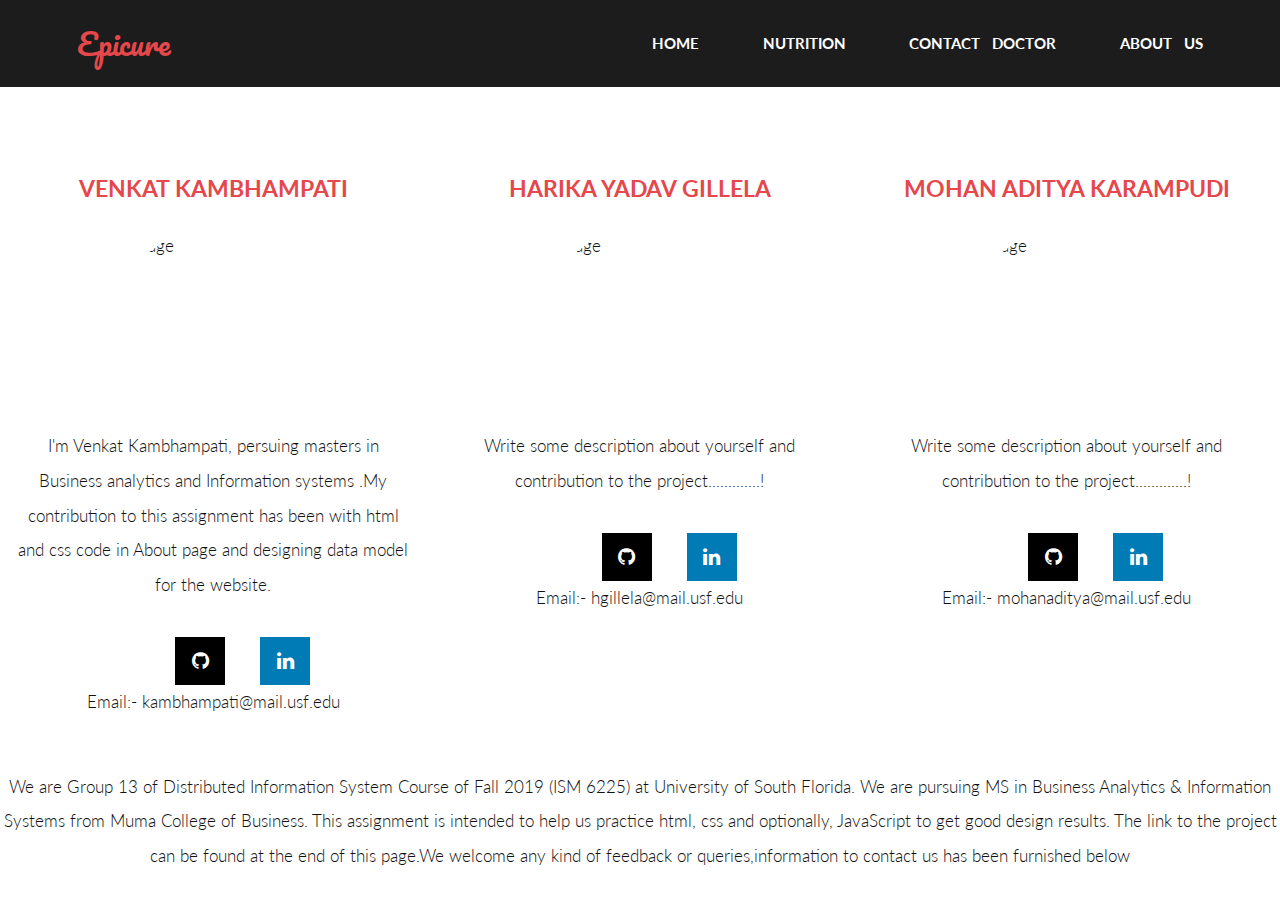
==== Aboutus.html @ 4491e2e1 "Add files via upload" ====
﻿<!DOCTYPE html>
<html>
  <head>
    <title>About Us</title>
<meta charset="utf-8">
<meta name="viewport" content="width=device-width, initial-scale=1",user-scalable=no" />
<link rel="stylesheet" href="https://cdnjs.cloudflare.com/ajax/libs/font-awesome/4.7.0/css/font-awesome.min.css">
<link rel="stylesheet" href="assets/css/main.css" >
<style>
* {
  box-sizing: border-box;
}

body {
  margin: 0;
}

/* Style the top navigation bar */
.Navbar {
  overflow: hidden;
  background-color: #333;
}

/* Style the topnav links */
.Navbar a {
  float: left;
  display: block;
  color: #f2f2f2;
  text-align: center;
  padding: 14px 16px;
  text-decoration: none;
}

/* Change color on hover */
.Navbar a:hover {
  background-color: #ddd;
  color: black;
}

/* Create three equal columns that floats next to each other */
.line {
  float: left;
  width: 33.33%;
  padding: 15px;
}

/* Clear floats after the columns */
.divclass:after {
  content: "";
  display: table;
  clear: both;
}
.fa {
  padding: 14px;
  font-size: 20px;
  width: 50px;
  text-align: center;
  text-decoration: none;
}

.fa-linkedin {
  background: #007bb5;
  color: white;
  margin-left:30px;
}
.fa-github {
  background: #000000;
  color: white;
  margin-left:160px;
}



/* Responsive layout - makes the three columns stack on top of each other instead of next to each other */
@media screen and (max-width:600px) {
  .line {
    width: 100%;
  }
}
img {
  display: block;
  margin-left: auto;
  margin-right: auto;
  width: 50%;
  border-radius: 50%;
}

</style>
 
  </head>
  <body>
    <!-- Header -->
			<header id="header">
				<div class="inner">
					<a href="index.html" class="logo">Epicure</a>
					<nav id="nav">
						<a href="index.html">Home</a>
						<a href="nutrition.html">Nutrition</a>
						<a href="contact.html">Contact &nbsp; Doctor</a>
						<a href="aboutus.html">About &nbsp; Us</a>
					</nav>
				</div>
			</header>
			<a href="#menu" class="navPanelToggle"><span class="fa fa-bars"></span></a>
    <div class="divclass">
      <div class="line">
       <br>
       <br>
        <h3 align="center" >Venkat Kambhampati</h3>
        <img class="aboutimage" src="images/vijay.jpg" alt="Image" height="200" width="140" />
        <p align="center" class="para">
          I'm Venkat Kambhampati, persuing masters in Business analytics and
          Information systems .My contribution to this
          assignment has been with html and css code in About page and designing data model for the website.
        </p>
       <a href="https://github.com/vvrkrishna" class="fa fa-github" target="_blank"></a>
       <a href="https://www.linkedin.com/in/vijay-krishna-kambhampati-755481123/" class="fa fa-linkedin" target="_blank"></a>
       <p align="center" class="para">
           Email:- kambhampati@mail.usf.edu 
        </p>
      </div>
      <div class="line">
       <br>
       <br>
        <h3 align="center"> Harika Yadav Gillela</h3>
        <img class="aboutimage" src="images/harika.jpg" alt="Image" height="200" width="140" />
        <p align="center" class="para">
          Write some description about yourself and contribution to the project.............!
        </p>
      <a href="https://github.com/hp1318" class="fa fa-github" target="_blank"></a>
      <a href="https://www.linkedin.com/in/harikagillela" class="fa fa-linkedin" target="_blank"></a>
      <p align="center" class="para">
           Email:- hgillela@mail.usf.edu 
        </p>
      </div>
      <div class="line">
       <br>
       <br>
        <h3 align="center"> Mohan Aditya Karampudi</h3>
        <img class="aboutimage" src="images/aditya.jpg" alt="Image" height="200" width="140" />
        <p align="center" class="para">
           Write some description about yourself and contribution to the project.............!
        </p>
       <a href="https://github.com/aditya-karampudi" class="fa fa-github" target="_blank"></a>
       <a href="https://www.linkedin.com/in/mohanaditya-karampudi" class="fa fa-linkedin" target="_blank"></a>
       <p align="center" class="para">
           Email:- mohanaditya@mail.usf.edu 
        </p>
      </div>
    </div>
<p align="center">We are Group 13 of Distributed Information System Course of Fall 2019 (ISM 6225) at University of South Florida. We are pursuing MS in Business Analytics & Information Systems from Muma College of Business. This assignment is intended to help us practice html, css and optionally, JavaScript to get good design results. The link to the project can be found at the end of this page.We welcome any kind of feedback or queries,information to contact us has been furnished below</p>
  </body>
</html>
---- assets/css/main.css ----
@import url(font-awesome.min.css);
@import url("https://fonts.googleapis.com/css?family=Lato:300,400,700|Pacifico");


/* Reset */

	html, body, div, span, applet, object, iframe, h1, h2, h3, h4, h5, h6, p, blockquote, pre, a, abbr, acronym, address, big, cite, code, del, dfn, em, img, ins, kbd, q, s, samp, small, strike, strong, sub, sup, tt, var, b, u, i, center, dl, dt, dd, ol, ul, li, fieldset, form, label, legend, table, caption, tbody, tfoot, thead, tr, th, td, article, aside, canvas, details, embed, figure, figcaption, footer, header, hgroup, menu, nav, output, ruby, section, summary, time, mark, audio, video {
		margin: 0;
		padding: 0;
		border: 0;
		font-size: 100%;
		font: inherit;
		vertical-align: baseline;
	}

	article, aside, details, figcaption, figure, footer, header, hgroup, menu, nav, section {
		display: block;
	}

	body {
		line-height: 1;
	}

	ol, ul {
		list-style: none;
	}

	blockquote, q {
		quotes: none;
	}

	blockquote:before, blockquote:after, q:before, q:after {
		content: '';
		content: none;
	}

	table {
		border-collapse: collapse;
		border-spacing: 0;
	}

	body {
		-webkit-text-size-adjust: none;
	}

/* Box Model */

	*, *:before, *:after {
		-moz-box-sizing: border-box;
		-webkit-box-sizing: border-box;
		box-sizing: border-box;
	}

/* Containers */

	.container {
		margin-left: auto;
		margin-right: auto;
	}

	.container.\31 25\25 {
		width: 100%;
		max-width: 100em;
		min-width: 80em;
	}

	.container.\37 5\25 {
		width: 60em;
	}

	.container.\35 0\25 {
		width: 40em;
	}

	.container.\32 5\25 {
		width: 20em;
	}

	.container {
		width: 80em;
	}

	@media screen and (max-width: 1680px) {

		.container.\31 25\25 {
			width: 100%;
			max-width: 100em;
			min-width: 80em;
		}

		.container.\37 5\25 {
			width: 60em;
		}

		.container.\35 0\25 {
			width: 40em;
		}

		.container.\32 5\25 {
			width: 20em;
		}

		.container {
			width: 80em;
		}

	}

	@media screen and (max-width: 1280px) {

		.container.\31 25\25 {
			width: 100%;
			max-width: 81.25em;
			min-width: 65em;
		}

		.container.\37 5\25 {
			width: 48.75em;
		}

		.container.\35 0\25 {
			width: 32.5em;
		}

		.container.\32 5\25 {
			width: 16.25em;
		}

		.container {
			width: 65em;
		}

	}

	@media screen and (max-width: 980px) {

		.container.\31 25\25 {
			width: 100%;
			max-width: 112.5%;
			min-width: 90%;
		}

		.container.\37 5\25 {
			width: 67.5%;
		}

		.container.\35 0\25 {
			width: 45%;
		}

		.container.\32 5\25 {
			width: 22.5%;
		}

		.container {
			width: 90%;
		}

	}

	@media screen and (max-width: 736px) {

		.container.\31 25\25 {
			width: 100%;
			max-width: 112.5%;
			min-width: 90%;
		}

		.container.\37 5\25 {
			width: 67.5%;
		}

		.container.\35 0\25 {
			width: 45%;
		}

		.container.\32 5\25 {
			width: 22.5%;
		}

		.container {
			width: 90% !important;
		}

	}

	@media screen and (max-width: 480px) {

		.container.\31 25\25 {
			width: 100%;
			max-width: 112.5%;
			min-width: 90%;
		}

		.container.\37 5\25 {
			width: 67.5%;
		}

		.container.\35 0\25 {
			width: 45%;
		}

		.container.\32 5\25 {
			width: 22.5%;
		}

		.container {
			width: 90% !important;
		}

	}

/* Grid */

	.row {
		border-bottom: solid 1px transparent;
		-moz-box-sizing: border-box;
		-webkit-box-sizing: border-box;
		box-sizing: border-box;
	}

	.row > * {
		float: left;
		-moz-box-sizing: border-box;
		-webkit-box-sizing: border-box;
		box-sizing: border-box;
	}

	.row:after, .row:before {
		content: '';
		display: block;
		clear: both;
		height: 0;
	}

	.row.uniform > * > :first-child {
		margin-top: 0;
	}

	.row.uniform > * > :last-child {
		margin-bottom: 0;
	}

	.row.\30 \25 > * {
		padding: 0 0 0 0em;
	}

	.row.\30 \25 {
		margin: 0 0 -1px 0em;
	}

	.row.uniform.\30 \25 > * {
		padding: 0em 0 0 0em;
	}

	.row.uniform.\30 \25 {
		margin: 0em 0 -1px 0em;
	}

	.row > * {
		padding: 0 0 0 2em;
	}

	.row {
		margin: 0 0 -1px -2em;
	}

	.row.uniform > * {
		padding: 2em 0 0 2em;
	}

	.row.uniform {
		margin: -2em 0 -1px -2em;
	}

	.row.\32 00\25 > * {
		padding: 0 0 0 4em;
	}

	.row.\32 00\25 {
		margin: 0 0 -1px -4em;
	}

	.row.uniform.\32 00\25 > * {
		padding: 4em 0 0 4em;
	}

	.row.uniform.\32 00\25 {
		margin: -4em 0 -1px -4em;
	}

	.row.\31 50\25 > * {
		padding: 0 0 0 3em;
	}

	.row.\31 50\25 {
		margin: 0 0 -1px -3em;
	}

	.row.uniform.\31 50\25 > * {
		padding: 3em 0 0 3em;
	}

	.row.uniform.\31 50\25 {
		margin: -3em 0 -1px -3em;
	}

	.row.\35 0\25 > * {
		padding: 0 0 0 1em;
	}

	.row.\35 0\25 {
		margin: 0 0 -1px -1em;
	}

	.row.uniform.\35 0\25 > * {
		padding: 1em 0 0 1em;
	}

	.row.uniform.\35 0\25 {
		margin: -1em 0 -1px -1em;
	}

	.row.\32 5\25 > * {
		padding: 0 0 0 0.5em;
	}

	.row.\32 5\25 {
		margin: 0 0 -1px -0.5em;
	}

	.row.uniform.\32 5\25 > * {
		padding: 0.5em 0 0 0.5em;
	}

	.row.uniform.\32 5\25 {
		margin: -0.5em 0 -1px -0.5em;
	}

	.\31 2u, .\31 2u\24 {
		width: 100%;
		clear: none;
		margin-left: 0;
	}

	.\31 1u, .\31 1u\24 {
		width: 91.6666666667%;
		clear: none;
		margin-left: 0;
	}

	.\31 0u, .\31 0u\24 {
		width: 83.3333333333%;
		clear: none;
		margin-left: 0;
	}

	.\39 u, .\39 u\24 {
		width: 75%;
		clear: none;
		margin-left: 0;
	}

	.\38 u, .\38 u\24 {
		width: 66.6666666667%;
		clear: none;
		margin-left: 0;
	}

	.\37 u, .\37 u\24 {
		width: 58.3333333333%;
		clear: none;
		margin-left: 0;
	}

	.\36 u, .\36 u\24 {
		width: 50%;
		clear: none;
		margin-left: 0;
	}

	.\35 u, .\35 u\24 {
		width: 41.6666666667%;
		clear: none;
		margin-left: 0;
	}

	.\34 u, .\34 u\24 {
		width: 33.3333333333%;
		clear: none;
		margin-left: 0;
	}

	.\33 u, .\33 u\24 {
		width: 25%;
		clear: none;
		margin-left: 0;
	}

	.\32 u, .\32 u\24 {
		width: 16.6666666667%;
		clear: none;
		margin-left: 0;
	}

	.\31 u, .\31 u\24 {
		width: 8.3333333333%;
		clear: none;
		margin-left: 0;
	}

	.\31 2u\24 + *,
	.\31 1u\24 + *,
	.\31 0u\24 + *,
	.\39 u\24 + *,
	.\38 u\24 + *,
	.\37 u\24 + *,
	.\36 u\24 + *,
	.\35 u\24 + *,
	.\34 u\24 + *,
	.\33 u\24 + *,
	.\32 u\24 + *,
	.\31 u\24 + * {
		clear: left;
	}

	.\-11u {
		margin-left: 91.66667%;
	}

	.\-10u {
		margin-left: 83.33333%;
	}

	.\-9u {
		margin-left: 75%;
	}

	.\-8u {
		margin-left: 66.66667%;
	}

	.\-7u {
		margin-left: 58.33333%;
	}

	.\-6u {
		margin-left: 50%;
	}

	.\-5u {
		margin-left: 41.66667%;
	}

	.\-4u {
		margin-left: 33.33333%;
	}

	.\-3u {
		margin-left: 25%;
	}

	.\-2u {
		margin-left: 16.66667%;
	}

	.\-1u {
		margin-left: 8.33333%;
	}

	@media screen and (max-width: 1680px) {

		.row > * {
			padding: 0 0 0 2em;
		}

		.row {
			margin: 0 0 -1px -2em;
		}

		.row.uniform > * {
			padding: 2em 0 0 2em;
		}

		.row.uniform {
			margin: -2em 0 -1px -2em;
		}

		.row.\32 00\25 > * {
			padding: 0 0 0 4em;
		}

		.row.\32 00\25 {
			margin: 0 0 -1px -4em;
		}

		.row.uniform.\32 00\25 > * {
			padding: 4em 0 0 4em;
		}

		.row.uniform.\32 00\25 {
			margin: -4em 0 -1px -4em;
		}

		.row.\31 50\25 > * {
			padding: 0 0 0 3em;
		}

		.row.\31 50\25 {
			margin: 0 0 -1px -3em;
		}

		.row.uniform.\31 50\25 > * {
			padding: 3em 0 0 3em;
		}

		.row.uniform.\31 50\25 {
			margin: -3em 0 -1px -3em;
		}

		.row.\35 0\25 > * {
			padding: 0 0 0 1em;
		}

		.row.\35 0\25 {
			margin: 0 0 -1px -1em;
		}

		.row.uniform.\35 0\25 > * {
			padding: 1em 0 0 1em;
		}

		.row.uniform.\35 0\25 {
			margin: -1em 0 -1px -1em;
		}

		.row.\32 5\25 > * {
			padding: 0 0 0 0.5em;
		}

		.row.\32 5\25 {
			margin: 0 0 -1px -0.5em;
		}

		.row.uniform.\32 5\25 > * {
			padding: 0.5em 0 0 0.5em;
		}

		.row.uniform.\32 5\25 {
			margin: -0.5em 0 -1px -0.5em;
		}

		.\31 2u\28xlarge\29, .\31 2u\24\28xlarge\29 {
			width: 100%;
			clear: none;
			margin-left: 0;
		}

		.\31 1u\28xlarge\29, .\31 1u\24\28xlarge\29 {
			width: 91.6666666667%;
			clear: none;
			margin-left: 0;
		}

		.\31 0u\28xlarge\29, .\31 0u\24\28xlarge\29 {
			width: 83.3333333333%;
			clear: none;
			margin-left: 0;
		}

		.\39 u\28xlarge\29, .\39 u\24\28xlarge\29 {
			width: 75%;
			clear: none;
			margin-left: 0;
		}

		.\38 u\28xlarge\29, .\38 u\24\28xlarge\29 {
			width: 66.6666666667%;
			clear: none;
			margin-left: 0;
		}

		.\37 u\28xlarge\29, .\37 u\24\28xlarge\29 {
			width: 58.3333333333%;
			clear: none;
			margin-left: 0;
		}

		.\36 u\28xlarge\29, .\36 u\24\28xlarge\29 {
			width: 50%;
			clear: none;
			margin-left: 0;
		}

		.\35 u\28xlarge\29, .\35 u\24\28xlarge\29 {
			width: 41.6666666667%;
			clear: none;
			margin-left: 0;
		}

		.\34 u\28xlarge\29, .\34 u\24\28xlarge\29 {
			width: 33.3333333333%;
			clear: none;
			margin-left: 0;
		}

		.\33 u\28xlarge\29, .\33 u\24\28xlarge\29 {
			width: 25%;
			clear: none;
			margin-left: 0;
		}

		.\32 u\28xlarge\29, .\32 u\24\28xlarge\29 {
			width: 16.6666666667%;
			clear: none;
			margin-left: 0;
		}

		.\31 u\28xlarge\29, .\31 u\24\28xlarge\29 {
			width: 8.3333333333%;
			clear: none;
			margin-left: 0;
		}

		.\31 2u\24\28xlarge\29 + *,
		.\31 1u\24\28xlarge\29 + *,
		.\31 0u\24\28xlarge\29 + *,
		.\39 u\24\28xlarge\29 + *,
		.\38 u\24\28xlarge\29 + *,
		.\37 u\24\28xlarge\29 + *,
		.\36 u\24\28xlarge\29 + *,
		.\35 u\24\28xlarge\29 + *,
		.\34 u\24\28xlarge\29 + *,
		.\33 u\24\28xlarge\29 + *,
		.\32 u\24\28xlarge\29 + *,
		.\31 u\24\28xlarge\29 + * {
			clear: left;
		}

		.\-11u\28xlarge\29 {
			margin-left: 91.66667%;
		}

		.\-10u\28xlarge\29 {
			margin-left: 83.33333%;
		}

		.\-9u\28xlarge\29 {
			margin-left: 75%;
		}

		.\-8u\28xlarge\29 {
			margin-left: 66.66667%;
		}

		.\-7u\28xlarge\29 {
			margin-left: 58.33333%;
		}

		.\-6u\28xlarge\29 {
			margin-left: 50%;
		}

		.\-5u\28xlarge\29 {
			margin-left: 41.66667%;
		}

		.\-4u\28xlarge\29 {
			margin-left: 33.33333%;
		}

		.\-3u\28xlarge\29 {
			margin-left: 25%;
		}

		.\-2u\28xlarge\29 {
			margin-left: 16.66667%;
		}

		.\-1u\28xlarge\29 {
			margin-left: 8.33333%;
		}

	}

	@media screen and (max-width: 1280px) {

		.row > * {
			padding: 0 0 0 1.5em;
		}

		.row {
			margin: 0 0 -1px -1.5em;
		}

		.row.uniform > * {
			padding: 1.5em 0 0 1.5em;
		}

		.row.uniform {
			margin: -1.5em 0 -1px -1.5em;
		}

		.row.\32 00\25 > * {
			padding: 0 0 0 3em;
		}

		.row.\32 00\25 {
			margin: 0 0 -1px -3em;
		}

		.row.uniform.\32 00\25 > * {
			padding: 3em 0 0 3em;
		}

		.row.uniform.\32 00\25 {
			margin: -3em 0 -1px -3em;
		}

		.row.\31 50\25 > * {
			padding: 0 0 0 2.25em;
		}

		.row.\31 50\25 {
			margin: 0 0 -1px -2.25em;
		}

		.row.uniform.\31 50\25 > * {
			padding: 2.25em 0 0 2.25em;
		}

		.row.uniform.\31 50\25 {
			margin: -2.25em 0 -1px -2.25em;
		}

		.row.\35 0\25 > * {
			padding: 0 0 0 0.75em;
		}

		.row.\35 0\25 {
			margin: 0 0 -1px -0.75em;
		}

		.row.uniform.\35 0\25 > * {
			padding: 0.75em 0 0 0.75em;
		}

		.row.uniform.\35 0\25 {
			margin: -0.75em 0 -1px -0.75em;
		}

		.row.\32 5\25 > * {
			padding: 0 0 0 0.375em;
		}

		.row.\32 5\25 {
			margin: 0 0 -1px -0.375em;
		}

		.row.uniform.\32 5\25 > * {
			padding: 0.375em 0 0 0.375em;
		}

		.row.uniform.\32 5\25 {
			margin: -0.375em 0 -1px -0.375em;
		}

		.\31 2u\28large\29, .\31 2u\24\28large\29 {
			width: 100%;
			clear: none;
			margin-left: 0;
		}

		.\31 1u\28large\29, .\31 1u\24\28large\29 {
			width: 91.6666666667%;
			clear: none;
			margin-left: 0;
		}

		.\31 0u\28large\29, .\31 0u\24\28large\29 {
			width: 83.3333333333%;
			clear: none;
			margin-left: 0;
		}

		.\39 u\28large\29, .\39 u\24\28large\29 {
			width: 75%;
			clear: none;
			margin-left: 0;
		}

		.\38 u\28large\29, .\38 u\24\28large\29 {
			width: 66.6666666667%;
			clear: none;
			margin-left: 0;
		}

		.\37 u\28large\29, .\37 u\24\28large\29 {
			width: 58.3333333333%;
			clear: none;
			margin-left: 0;
		}

		.\36 u\28large\29, .\36 u\24\28large\29 {
			width: 50%;
			clear: none;
			margin-left: 0;
		}

		.\35 u\28large\29, .\35 u\24\28large\29 {
			width: 41.6666666667%;
			clear: none;
			margin-left: 0;
		}

		.\34 u\28large\29, .\34 u\24\28large\29 {
			width: 33.3333333333%;
			clear: none;
			margin-left: 0;
		}

		.\33 u\28large\29, .\33 u\24\28large\29 {
			width: 25%;
			clear: none;
			margin-left: 0;
		}

		.\32 u\28large\29, .\32 u\24\28large\29 {
			width: 16.6666666667%;
			clear: none;
			margin-left: 0;
		}

		.\31 u\28large\29, .\31 u\24\28large\29 {
			width: 8.3333333333%;
			clear: none;
			margin-left: 0;
		}

		.\31 2u\24\28large\29 + *,
		.\31 1u\24\28large\29 + *,
		.\31 0u\24\28large\29 + *,
		.\39 u\24\28large\29 + *,
		.\38 u\24\28large\29 + *,
		.\37 u\24\28large\29 + *,
		.\36 u\24\28large\29 + *,
		.\35 u\24\28large\29 + *,
		.\34 u\24\28large\29 + *,
		.\33 u\24\28large\29 + *,
		.\32 u\24\28large\29 + *,
		.\31 u\24\28large\29 + * {
			clear: left;
		}

		.\-11u\28large\29 {
			margin-left: 91.66667%;
		}

		.\-10u\28large\29 {
			margin-left: 83.33333%;
		}

		.\-9u\28large\29 {
			margin-left: 75%;
		}

		.\-8u\28large\29 {
			margin-left: 66.66667%;
		}

		.\-7u\28large\29 {
			margin-left: 58.33333%;
		}

		.\-6u\28large\29 {
			margin-left: 50%;
		}

		.\-5u\28large\29 {
			margin-left: 41.66667%;
		}

		.\-4u\28large\29 {
			margin-left: 33.33333%;
		}

		.\-3u\28large\29 {
			margin-left: 25%;
		}

		.\-2u\28large\29 {
			margin-left: 16.66667%;
		}

		.\-1u\28large\29 {
			margin-left: 8.33333%;
		}

	}

	@media screen and (max-width: 980px) {

		.row > * {
			padding: 0 0 0 1.5em;
		}

		.row {
			margin: 0 0 -1px -1.5em;
		}

		.row.uniform > * {
			padding: 1.5em 0 0 1.5em;
		}

		.row.uniform {
			margin: -1.5em 0 -1px -1.5em;
		}

		.row.\32 00\25 > * {
			padding: 0 0 0 3em;
		}

		.row.\32 00\25 {
			margin: 0 0 -1px -3em;
		}

		.row.uniform.\32 00\25 > * {
			padding: 3em 0 0 3em;
		}

		.row.uniform.\32 00\25 {
			margin: -3em 0 -1px -3em;
		}

		.row.\31 50\25 > * {
			padding: 0 0 0 2.25em;
		}

		.row.\31 50\25 {
			margin: 0 0 -1px -2.25em;
		}

		.row.uniform.\31 50\25 > * {
			padding: 2.25em 0 0 2.25em;
		}

		.row.uniform.\31 50\25 {
			margin: -2.25em 0 -1px -2.25em;
		}

		.row.\35 0\25 > * {
			padding: 0 0 0 0.75em;
		}

		.row.\35 0\25 {
			margin: 0 0 -1px -0.75em;
		}

		.row.uniform.\35 0\25 > * {
			padding: 0.75em 0 0 0.75em;
		}

		.row.uniform.\35 0\25 {
			margin: -0.75em 0 -1px -0.75em;
		}

		.row.\32 5\25 > * {
			padding: 0 0 0 0.375em;
		}

		.row.\32 5\25 {
			margin: 0 0 -1px -0.375em;
		}

		.row.uniform.\32 5\25 > * {
			padding: 0.375em 0 0 0.375em;
		}

		.row.uniform.\32 5\25 {
			margin: -0.375em 0 -1px -0.375em;
		}

		.\31 2u\28medium\29, .\31 2u\24\28medium\29 {
			width: 100%;
			clear: none;
			margin-left: 0;
		}

		.\31 1u\28medium\29, .\31 1u\24\28medium\29 {
			width: 91.6666666667%;
			clear: none;
			margin-left: 0;
		}

		.\31 0u\28medium\29, .\31 0u\24\28medium\29 {
			width: 83.3333333333%;
			clear: none;
			margin-left: 0;
		}

		.\39 u\28medium\29, .\39 u\24\28medium\29 {
			width: 75%;
			clear: none;
			margin-left: 0;
		}

		.\38 u\28medium\29, .\38 u\24\28medium\29 {
			width: 66.6666666667%;
			clear: none;
			margin-left: 0;
		}

		.\37 u\28medium\29, .\37 u\24\28medium\29 {
			width: 58.3333333333%;
			clear: none;
			margin-left: 0;
		}

		.\36 u\28medium\29, .\36 u\24\28medium\29 {
			width: 50%;
			clear: none;
			margin-left: 0;
		}

		.\35 u\28medium\29, .\35 u\24\28medium\29 {
			width: 41.6666666667%;
			clear: none;
			margin-left: 0;
		}

		.\34 u\28medium\29, .\34 u\24\28medium\29 {
			width: 33.3333333333%;
			clear: none;
			margin-left: 0;
		}

		.\33 u\28medium\29, .\33 u\24\28medium\29 {
			width: 25%;
			clear: none;
			margin-left: 0;
		}

		.\32 u\28medium\29, .\32 u\24\28medium\29 {
			width: 16.6666666667%;
			clear: none;
			margin-left: 0;
		}

		.\31 u\28medium\29, .\31 u\24\28medium\29 {
			width: 8.3333333333%;
			clear: none;
			margin-left: 0;
		}

		.\31 2u\24\28medium\29 + *,
		.\31 1u\24\28medium\29 + *,
		.\31 0u\24\28medium\29 + *,
		.\39 u\24\28medium\29 + *,
		.\38 u\24\28medium\29 + *,
		.\37 u\24\28medium\29 + *,
		.\36 u\24\28medium\29 + *,
		.\35 u\24\28medium\29 + *,
		.\34 u\24\28medium\29 + *,
		.\33 u\24\28medium\29 + *,
		.\32 u\24\28medium\29 + *,
		.\31 u\24\28medium\29 + * {
			clear: left;
		}

		.\-11u\28medium\29 {
			margin-left: 91.66667%;
		}

		.\-10u\28medium\29 {
			margin-left: 83.33333%;
		}

		.\-9u\28medium\29 {
			margin-left: 75%;
		}

		.\-8u\28medium\29 {
			margin-left: 66.66667%;
		}

		.\-7u\28medium\29 {
			margin-left: 58.33333%;
		}

		.\-6u\28medium\29 {
			margin-left: 50%;
		}

		.\-5u\28medium\29 {
			margin-left: 41.66667%;
		}

		.\-4u\28medium\29 {
			margin-left: 33.33333%;
		}

		.\-3u\28medium\29 {
			margin-left: 25%;
		}

		.\-2u\28medium\29 {
			margin-left: 16.66667%;
		}

		.\-1u\28medium\29 {
			margin-left: 8.33333%;
		}

	}

	@media screen and (max-width: 736px) {

		.row > * {
			padding: 0 0 0 1.25em;
		}

		.row {
			margin: 0 0 -1px -1.25em;
		}

		.row.uniform > * {
			padding: 1.25em 0 0 1.25em;
		}

		.row.uniform {
			margin: -1.25em 0 -1px -1.25em;
		}

		.row.\32 00\25 > * {
			padding: 0 0 0 2.5em;
		}

		.row.\32 00\25 {
			margin: 0 0 -1px -2.5em;
		}

		.row.uniform.\32 00\25 > * {
			padding: 2.5em 0 0 2.5em;
		}

		.row.uniform.\32 00\25 {
			margin: -2.5em 0 -1px -2.5em;
		}

		.row.\31 50\25 > * {
			padding: 0 0 0 1.875em;
		}

		.row.\31 50\25 {
			margin: 0 0 -1px -1.875em;
		}

		.row.uniform.\31 50\25 > * {
			padding: 1.875em 0 0 1.875em;
		}

		.row.uniform.\31 50\25 {
			margin: -1.875em 0 -1px -1.875em;
		}

		.row.\35 0\25 > * {
			padding: 0 0 0 0.625em;
		}

		.row.\35 0\25 {
			margin: 0 0 -1px -0.625em;
		}

		.row.uniform.\35 0\25 > * {
			padding: 0.625em 0 0 0.625em;
		}

		.row.uniform.\35 0\25 {
			margin: -0.625em 0 -1px -0.625em;
		}

		.row.\32 5\25 > * {
			padding: 0 0 0 0.3125em;
		}

		.row.\32 5\25 {
			margin: 0 0 -1px -0.3125em;
		}

		.row.uniform.\32 5\25 > * {
			padding: 0.3125em 0 0 0.3125em;
		}

		.row.uniform.\32 5\25 {
			margin: -0.3125em 0 -1px -0.3125em;
		}

		.\31 2u\28small\29, .\31 2u\24\28small\29 {
			width: 100%;
			clear: none;
			margin-left: 0;
		}

		.\31 1u\28small\29, .\31 1u\24\28small\29 {
			width: 91.6666666667%;
			clear: none;
			margin-left: 0;
		}

		.\31 0u\28small\29, .\31 0u\24\28small\29 {
			width: 83.3333333333%;
			clear: none;
			margin-left: 0;
		}

		.\39 u\28small\29, .\39 u\24\28small\29 {
			width: 75%;
			clear: none;
			margin-left: 0;
		}

		.\38 u\28small\29, .\38 u\24\28small\29 {
			width: 66.6666666667%;
			clear: none;
			margin-left: 0;
		}

		.\37 u\28small\29, .\37 u\24\28small\29 {
			width: 58.3333333333%;
			clear: none;
			margin-left: 0;
		}

		.\36 u\28small\29, .\36 u\24\28small\29 {
			width: 50%;
			clear: none;
			margin-left: 0;
		}

		.\35 u\28small\29, .\35 u\24\28small\29 {
			width: 41.6666666667%;
			clear: none;
			margin-left: 0;
		}

		.\34 u\28small\29, .\34 u\24\28small\29 {
			width: 33.3333333333%;
			clear: none;
			margin-left: 0;
		}

		.\33 u\28small\29, .\33 u\24\28small\29 {
			width: 25%;
			clear: none;
			margin-left: 0;
		}

		.\32 u\28small\29, .\32 u\24\28small\29 {
			width: 16.6666666667%;
			clear: none;
			margin-left: 0;
		}

		.\31 u\28small\29, .\31 u\24\28small\29 {
			width: 8.3333333333%;
			clear: none;
			margin-left: 0;
		}

		.\31 2u\24\28small\29 + *,
		.\31 1u\24\28small\29 + *,
		.\31 0u\24\28small\29 + *,
		.\39 u\24\28small\29 + *,
		.\38 u\24\28small\29 + *,
		.\37 u\24\28small\29 + *,
		.\36 u\24\28small\29 + *,
		.\35 u\24\28small\29 + *,
		.\34 u\24\28small\29 + *,
		.\33 u\24\28small\29 + *,
		.\32 u\24\28small\29 + *,
		.\31 u\24\28small\29 + * {
			clear: left;
		}

		.\-11u\28small\29 {
			margin-left: 91.66667%;
		}

		.\-10u\28small\29 {
			margin-left: 83.33333%;
		}

		.\-9u\28small\29 {
			margin-left: 75%;
		}

		.\-8u\28small\29 {
			margin-left: 66.66667%;
		}

		.\-7u\28small\29 {
			margin-left: 58.33333%;
		}

		.\-6u\28small\29 {
			margin-left: 50%;
		}

		.\-5u\28small\29 {
			margin-left: 41.66667%;
		}

		.\-4u\28small\29 {
			margin-left: 33.33333%;
		}

		.\-3u\28small\29 {
			margin-left: 25%;
		}

		.\-2u\28small\29 {
			margin-left: 16.66667%;
		}

		.\-1u\28small\29 {
			margin-left: 8.33333%;
		}

	}

	@media screen and (max-width: 480px) {

		.row > * {
			padding: 0 0 0 1.25em;
		}

		.row {
			margin: 0 0 -1px -1.25em;
		}

		.row.uniform > * {
			padding: 1.25em 0 0 1.25em;
		}

		.row.uniform {
			margin: -1.25em 0 -1px -1.25em;
		}

		.row.\32 00\25 > * {
			padding: 0 0 0 2.5em;
		}

		.row.\32 00\25 {
			margin: 0 0 -1px -2.5em;
		}

		.row.uniform.\32 00\25 > * {
			padding: 2.5em 0 0 2.5em;
		}

		.row.uniform.\32 00\25 {
			margin: -2.5em 0 -1px -2.5em;
		}

		.row.\31 50\25 > * {
			padding: 0 0 0 1.875em;
		}

		.row.\31 50\25 {
			margin: 0 0 -1px -1.875em;
		}

		.row.uniform.\31 50\25 > * {
			padding: 1.875em 0 0 1.875em;
		}

		.row.uniform.\31 50\25 {
			margin: -1.875em 0 -1px -1.875em;
		}

		.row.\35 0\25 > * {
			padding: 0 0 0 0.625em;
		}

		.row.\35 0\25 {
			margin: 0 0 -1px -0.625em;
		}

		.row.uniform.\35 0\25 > * {
			padding: 0.625em 0 0 0.625em;
		}

		.row.uniform.\35 0\25 {
			margin: -0.625em 0 -1px -0.625em;
		}

		.row.\32 5\25 > * {
			padding: 0 0 0 0.3125em;
		}

		.row.\32 5\25 {
			margin: 0 0 -1px -0.3125em;
		}

		.row.uniform.\32 5\25 > * {
			padding: 0.3125em 0 0 0.3125em;
		}

		.row.uniform.\32 5\25 {
			margin: -0.3125em 0 -1px -0.3125em;
		}

		.\31 2u\28xsmall\29, .\31 2u\24\28xsmall\29 {
			width: 100%;
			clear: none;
			margin-left: 0;
		}

		.\31 1u\28xsmall\29, .\31 1u\24\28xsmall\29 {
			width: 91.6666666667%;
			clear: none;
			margin-left: 0;
		}

		.\31 0u\28xsmall\29, .\31 0u\24\28xsmall\29 {
			width: 83.3333333333%;
			clear: none;
			margin-left: 0;
		}

		.\39 u\28xsmall\29, .\39 u\24\28xsmall\29 {
			width: 75%;
			clear: none;
			margin-left: 0;
		}

		.\38 u\28xsmall\29, .\38 u\24\28xsmall\29 {
			width: 66.6666666667%;
			clear: none;
			margin-left: 0;
		}

		.\37 u\28xsmall\29, .\37 u\24\28xsmall\29 {
			width: 58.3333333333%;
			clear: none;
			margin-left: 0;
		}

		.\36 u\28xsmall\29, .\36 u\24\28xsmall\29 {
			width: 50%;
			clear: none;
			margin-left: 0;
		}

		.\35 u\28xsmall\29, .\35 u\24\28xsmall\29 {
			width: 41.6666666667%;
			clear: none;
			margin-left: 0;
		}

		.\34 u\28xsmall\29, .\34 u\24\28xsmall\29 {
			width: 33.3333333333%;
			clear: none;
			margin-left: 0;
		}

		.\33 u\28xsmall\29, .\33 u\24\28xsmall\29 {
			width: 25%;
			clear: none;
			margin-left: 0;
		}

		.\32 u\28xsmall\29, .\32 u\24\28xsmall\29 {
			width: 16.6666666667%;
			clear: none;
			margin-left: 0;
		}

		.\31 u\28xsmall\29, .\31 u\24\28xsmall\29 {
			width: 8.3333333333%;
			clear: none;
			margin-left: 0;
		}

		.\31 2u\24\28xsmall\29 + *,
		.\31 1u\24\28xsmall\29 + *,
		.\31 0u\24\28xsmall\29 + *,
		.\39 u\24\28xsmall\29 + *,
		.\38 u\24\28xsmall\29 + *,
		.\37 u\24\28xsmall\29 + *,
		.\36 u\24\28xsmall\29 + *,
		.\35 u\24\28xsmall\29 + *,
		.\34 u\24\28xsmall\29 + *,
		.\33 u\24\28xsmall\29 + *,
		.\32 u\24\28xsmall\29 + *,
		.\31 u\24\28xsmall\29 + * {
			clear: left;
		}

		.\-11u\28xsmall\29 {
			margin-left: 91.66667%;
		}

		.\-10u\28xsmall\29 {
			margin-left: 83.33333%;
		}

		.\-9u\28xsmall\29 {
			margin-left: 75%;
		}

		.\-8u\28xsmall\29 {
			margin-left: 66.66667%;
		}

		.\-7u\28xsmall\29 {
			margin-left: 58.33333%;
		}

		.\-6u\28xsmall\29 {
			margin-left: 50%;
		}

		.\-5u\28xsmall\29 {
			margin-left: 41.66667%;
		}

		.\-4u\28xsmall\29 {
			margin-left: 33.33333%;
		}

		.\-3u\28xsmall\29 {
			margin-left: 25%;
		}

		.\-2u\28xsmall\29 {
			margin-left: 16.66667%;
		}

		.\-1u\28xsmall\29 {
			margin-left: 8.33333%;
		}

	}

/* Basic */

	@-ms-viewport {
		width: device-width;
	}

	body {
		-ms-overflow-style: scrollbar;
	}

	@media screen and (max-width: 480px) {

		html, body {
			min-width: 320px;
		}

	}

	body {
		background: #fff;
	}

		body.is-loading *, body.is-loading *:before, body.is-loading *:after {
			-moz-animation: none !important;
			-webkit-animation: none !important;
			-ms-animation: none !important;
			animation: none !important;
			-moz-transition: none !important;
			-webkit-transition: none !important;
			-ms-transition: none !important;
			transition: none !important;
		}

/* Type */

	body {
		background-color: #fff;
		color: #111111;
	}

	body, input, select, textarea {
		font-family: "Lato", sans-serif;
		font-size: 15pt;
		font-weight: 300;
		line-height: 2;
	}

		@media screen and (max-width: 1680px) {

			body, input, select, textarea {
				font-size: 13pt;
			}

		}

		@media screen and (max-width: 1280px) {

			body, input, select, textarea {
				font-size: 13pt;
			}

		}

		@media screen and (max-width: 980px) {

			body, input, select, textarea {
				font-size: 12pt;
			}

		}

		@media screen and (max-width: 736px) {

			body, input, select, textarea {
				font-size: 12pt;
			}

		}

		@media screen and (max-width: 480px) {

			body, input, select, textarea {
				font-size: 12pt;
			}

		}

	a {
		-moz-transition: color 0.2s ease-in-out;
		-webkit-transition: color 0.2s ease-in-out;
		-ms-transition: color 0.2s ease-in-out;
		transition: color 0.2s ease-in-out;
		text-decoration: none;
	}

		a:hover {
			text-decoration: underline;
		}

	strong, b {
		font-weight: 700;
	}

	em, i {
		font-style: italic;
	}

	p {
		margin: 0 0 2em 0;
	}

	h1, h2, h3, h4, h5, h6 {
		font-weight: 700;
		line-height: 1.5;
		margin: 0 0 1em 0;
		text-transform: uppercase;
	}

		h1 a, h2 a, h3 a, h4 a, h5 a, h6 a {
			color: inherit;
			text-decoration: none;
		}

	h1 {
		font-size: 2em;
		margin: 0 0 0.25em 0;
	}

	h2 {
		font-size: 1.75em;
	}

	h3 {
		font-size: 1.35em;
	}

	h4 {
		font-size: 1.1em;
	}

	h5 {
		font-size: 0.9em;
	}

	h6 {
		font-size: 0.7em;
	}

	@media screen and (max-width: 736px) {

		h1 {
			font-size: 1.5em;
		}

		h2 {
			font-size: 1.25em;
		}

		h3 {
			font-size: 1.1em;
		}

	}

	sub {
		font-size: 0.8em;
		position: relative;
		top: 0.5em;
	}

	sup {
		font-size: 0.8em;
		position: relative;
		top: -0.5em;
	}

	blockquote {
		border-left: solid 4px;
		font-style: italic;
		margin: 0 0 2em 0;
		padding: 0.5em 0 0.5em 2em;
	}

	code {
		border-radius: 0;
		border: solid 1px;
		font-family: "Courier New", monospace;
		font-size: 0.9em;
		margin: 0 0.25em;
		padding: 0.25em 0.65em;
	}

	pre {
		-webkit-overflow-scrolling: touch;
		font-family: "Courier New", monospace;
		font-size: 0.9em;
		margin: 0 0 2em 0;
	}

		pre code {
			display: block;
			line-height: 1.75;
			padding: 1em 1.5em;
			overflow-x: auto;
		}

	hr {
		border: 0;
		border-bottom: solid 1px;
		margin: 2em 0;
	}

		hr.major {
			margin: 3em 0;
		}

	.align-left {
		text-align: left;
	}

	.align-center {
		text-align: center;
	}

	.align-right {
		text-align: right;
	}

	input, select, textarea {
		color: #e5474b;
	}

	a {
		color: #e5474b;
	}

	strong, b {
		color: #e5474b;
	}

	h1, h2, h3, h4, h5, h6 {
		color: #e5474b;
	}

	blockquote {
		border-left-color: #e5474b;
	}

	code {
		background: none;
		border-color: #e5474b;
	}

	hr {
		border-bottom-color: #e5474b;
	}

/* Box */

	.box {
		border-radius: 0;
		border: solid 1px;
		margin-bottom: 2em;
		padding: 1.5em;
	}

		.box > :last-child,
		.box > :last-child > :last-child,
		.box > :last-child > :last-child > :last-child {
			margin-bottom: 0;
		}

		.box.alt {
			border: 0;
			border-radius: 0;
			padding: 0;
		}

	.box {
		border-color: #e5474b;
	}

/* Button */

	input[type="submit"],
	input[type="reset"],
	input[type="button"],
	button,
	.button {
		-moz-appearance: none;
		-webkit-appearance: none;
		-ms-appearance: none;
		appearance: none;
		-moz-transition: background-color 0.2s ease-in-out, color 0.2s ease-in-out;
		-webkit-transition: background-color 0.2s ease-in-out, color 0.2s ease-in-out;
		-ms-transition: background-color 0.2s ease-in-out, color 0.2s ease-in-out;
		transition: background-color 0.2s ease-in-out, color 0.2s ease-in-out;
		border-radius: 0;
		border: 0;
		cursor: pointer;
		display: inline-block;
		font-size: .8em;
		font-weight: 700;
		height: 3.5em;
		line-height: 3.65em;
		padding: 0 2.25em;
		text-align: center;
		text-decoration: none;
		text-transform: uppercase;
		white-space: nowrap;
	}

		input[type="submit"]:hover,
		input[type="reset"]:hover,
		input[type="button"]:hover,
		button:hover,
		.button:hover {
			text-decoration: none;
		}

		input[type="submit"].icon,
		input[type="reset"].icon,
		input[type="button"].icon,
		button.icon,
		.button.icon {
			padding-left: 1.35em;
		}

			input[type="submit"].icon:before,
			input[type="reset"].icon:before,
			input[type="button"].icon:before,
			button.icon:before,
			.button.icon:before {
				margin-right: 0.5em;
			}

		input[type="submit"].fit,
		input[type="reset"].fit,
		input[type="button"].fit,
		button.fit,
		.button.fit {
			display: block;
			margin: 0 0 1em 0;
			width: 100%;
		}

		input[type="submit"].small,
		input[type="reset"].small,
		input[type="button"].small,
		button.small,
		.button.small {
			font-size: 0.8em;
		}

		input[type="submit"].big,
		input[type="reset"].big,
		input[type="button"].big,
		button.big,
		.button.big {
			font-size: 1.35em;
		}

		input[type="submit"].disabled, input[type="submit"]:disabled,
		input[type="reset"].disabled,
		input[type="reset"]:disabled,
		input[type="button"].disabled,
		input[type="button"]:disabled,
		button.disabled,
		button:disabled,
		.button.disabled,
		.button:disabled {
			-moz-pointer-events: none;
			-webkit-pointer-events: none;
			-ms-pointer-events: none;
			pointer-events: none;
			opacity: 0.25;
		}

	input[type="submit"],
	input[type="reset"],
	input[type="button"],
	button,
	.button {
		background-color: #5a5a5a;
		color: #ffffff !important;
	}

		input[type="submit"]:hover,
		input[type="reset"]:hover,
		input[type="button"]:hover,
		button:hover,
		.button:hover {
			background-color: #676767;
		}

		input[type="submit"]:active,
		input[type="reset"]:active,
		input[type="button"]:active,
		button:active,
		.button:active {
			background-color: #4d4d4d;
		}

		input[type="submit"].alt,
		input[type="reset"].alt,
		input[type="button"].alt,
		button.alt,
		.button.alt {
			background-color: transparent;
			box-shadow: inset 0 0 0 2px #e5474b;
			color: #e5474b !important;
		}

			input[type="submit"].alt:hover,
			input[type="reset"].alt:hover,
			input[type="button"].alt:hover,
			button.alt:hover,
			.button.alt:hover {
				background: #fceced;
			}

			input[type="submit"].alt:active,
			input[type="reset"].alt:active,
			input[type="button"].alt:active,
			button.alt:active,
			.button.alt:active {
				background-color: #f9dadb;
			}

			input[type="submit"].alt.icon:before,
			input[type="reset"].alt.icon:before,
			input[type="button"].alt.icon:before,
			button.alt.icon:before,
			.button.alt.icon:before {
				color: #717171;
			}

		input[type="submit"].special,
		input[type="reset"].special,
		input[type="button"].special,
		button.special,
		.button.special {
			background-color: #e5474b;
			color: #ffffff !important;
		}

			input[type="submit"].special:hover,
			input[type="reset"].special:hover,
			input[type="button"].special:hover,
			button.special:hover,
			.button.special:hover {
				background-color: #e85d61;
			}

			input[type="submit"].special:active,
			input[type="reset"].special:active,
			input[type="button"].special:active,
			button.special:active,
			.button.special:active {
				background-color: #e23135;
			}

/* Form */

	form {
		margin: 0 0 2em 0;
	}

		form .field {
			margin: 0 0 2em 0;
		}

			form .field.half {
				width: 50%;
				float: left;
				padding: 0 0 0 1em;
			}

				form .field.half.first {
					padding: 0 1em 0 0;
				}

		form > .actions {
			margin: 2.5em 0 0 0 !important;
		}

		@media screen and (max-width: 736px) {

			form .field {
				margin: 0 0 1.5em 0;
			}

				form .field.half {
					padding: 0 0 0 0.75em;
				}

					form .field.half.first {
						padding: 0 0.75em 0 0;
					}

			form > .actions {
				margin: 2em 0 0 0 !important;
			}

		}

		@media screen and (max-width: 480px) {

			form .field.half {
				width: 100%;
				float: none;
				padding: 0;
			}

				form .field.half.first {
					padding: 0;
				}

		}

	label {
		display: block;
		font-size: 0.9em;
		text-transform: uppercase;
		font-weight: 700;
		margin: 0 0 1em 0;
	}

	input[type="text"],
	input[type="password"],
	input[type="email"],
	select,
	textarea {
		-moz-appearance: none;
		-webkit-appearance: none;
		-ms-appearance: none;
		appearance: none;
		border-radius: 0;
		border: none;
		border: solid 3px;
		color: inherit;
		display: block;
		outline: 0;
		padding: 0 1em;
		text-decoration: none;
		width: 100%;
	}

		input[type="text"]:invalid,
		input[type="password"]:invalid,
		input[type="email"]:invalid,
		select:invalid,
		textarea:invalid {
			box-shadow: none;
		}

	.select-wrapper {
		text-decoration: none;
		display: block;
		position: relative;
	}

		.select-wrapper:before {
			-moz-osx-font-smoothing: grayscale;
			-webkit-font-smoothing: antialiased;
			font-family: FontAwesome;
			font-style: normal;
			font-weight: normal;
			text-transform: none !important;
		}

		.select-wrapper:before {
			content: '\f078';
			display: block;
			height: 2.75em;
			line-height: 2.75em;
			pointer-events: none;
			position: absolute;
			right: 0;
			text-align: center;
			top: 0;
			width: 2.75em;
		}

		.select-wrapper select::-ms-expand {
			display: none;
		}

	input[type="text"],
	input[type="password"],
	input[type="email"],
	select {
		height: 2.75em;
	}

	textarea {
		padding: 0.75em 1em;
	}

	input[type="checkbox"],
	input[type="radio"] {
		-moz-appearance: none;
		-webkit-appearance: none;
		-ms-appearance: none;
		appearance: none;
		display: block;
		float: left;
		margin-right: -2em;
		opacity: 0;
		width: 1em;
		z-index: -1;
	}

		input[type="checkbox"] + label,
		input[type="radio"] + label {
			text-decoration: none;
			cursor: pointer;
			display: inline-block;
			font-size: 1em;
			font-weight: 300;
			padding-left: 2.4em;
			padding-right: 0.75em;
			position: relative;
		}

			input[type="checkbox"] + label:before,
			input[type="radio"] + label:before {
				-moz-osx-font-smoothing: grayscale;
				-webkit-font-smoothing: antialiased;
				font-family: FontAwesome;
				font-style: normal;
				font-weight: normal;
				text-transform: none !important;
			}

			input[type="checkbox"] + label:before,
			input[type="radio"] + label:before {
				border-radius: 0;
				border: solid 1px;
				content: '';
				display: inline-block;
				height: 1.65em;
				left: 0;
				line-height: 1.58125em;
				position: absolute;
				text-align: center;
				top: 0;
				width: 1.65em;
			}

		input[type="checkbox"]:checked + label:before,
		input[type="radio"]:checked + label:before {
			content: '\f00c';
		}

	input[type="checkbox"] + label:before {
		border-radius: 0;
	}

	input[type="radio"] + label:before {
		border-radius: 100%;
	}

	::-webkit-input-placeholder {
		opacity: 1.0;
	}

	:-moz-placeholder {
		opacity: 1.0;
	}

	::-moz-placeholder {
		opacity: 1.0;
	}

	:-ms-input-placeholder {
		opacity: 1.0;
	}

	.formerize-placeholder {
		opacity: 1.0;
	}

	label {
		color: #e5474b;
	}

	input[type="text"],
	input[type="password"],
	input[type="email"],
	select,
	textarea {
		background: none;
		border-color: #fceced;
	}

		input[type="text"]:focus,
		input[type="password"]:focus,
		input[type="email"]:focus,
		select:focus,
		textarea:focus {
			border-color: #e5474b;
			box-shadow: 0 0 0 1px #e5474b;
		}

	.select-wrapper:before {
		color: #e5474b;
	}

	input[type="checkbox"] + label,
	input[type="radio"] + label {
		color: #111111;
	}

		input[type="checkbox"] + label:before,
		input[type="radio"] + label:before {
			background: none;
			border-color: #e5474b;
		}

	input[type="checkbox"]:checked + label:before,
	input[type="radio"]:checked + label:before {
		background-color: #e5474b;
		border-color: #e5474b;
		color: #ffffff;
	}

	input[type="checkbox"]:focus + label:before,
	input[type="radio"]:focus + label:before {
		border-color: #e5474b;
		box-shadow: 0 0 0 1px #e5474b;
	}

	::-webkit-input-placeholder {
		color: #717171 !important;
	}

	:-moz-placeholder {
		color: #717171 !important;
	}

	::-moz-placeholder {
		color: #717171 !important;
	}

	:-ms-input-placeholder {
		color: #717171 !important;
	}

	.formerize-placeholder {
		color: #717171 !important;
	}

/* Icon */

	.icon {
		text-decoration: none;
		border-bottom: none;
		position: relative;
	}

		.icon:before {
			-moz-osx-font-smoothing: grayscale;
			-webkit-font-smoothing: antialiased;
			font-family: FontAwesome;
			font-style: normal;
			font-weight: normal;
			text-transform: none !important;
		}

		.icon > .label {
			display: none;
		}

/* Image */

	.image {
		border-radius: 0;
		border: 0;
		display: inline-block;
		position: relative;
	}

		.image img {
			border-radius: 0;
			display: block;
		}

		.image.left, .image.right {
			max-width: 40%;
		}

			.image.left img, .image.right img {
				width: 100%;
			}

		.image.left {
			float: left;
			margin: 0 1.5em 1em 0;
			top: 0.25em;
		}

		.image.right {
			float: right;
			margin: 0 0 1em 1.5em;
			top: 0.25em;
		}

		.image.fit {
			display: block;
			margin: 0 0 2em 0;
			width: 100%;
		}

			.image.fit img {
				width: 100%;
			}

		.image.main {
			display: block;
			margin: 0 0 3em 0;
			width: 100%;
		}

			.image.main img {
				width: 100%;
			}

/* List */

	ol {
		list-style: decimal;
		margin: 0 0 2em 0;
		padding-left: 1.25em;
	}

		ol li {
			padding-left: 0.25em;
		}

	ul {
		list-style: disc;
		margin: 0 0 2em 0;
		padding-left: 1em;
	}

		ul li {
			padding-left: 0.5em;
		}

		ul.alt {
			list-style: none;
			padding-left: 0;
		}

			ul.alt li {
				border-top: solid 1px;
				padding: 0.5em 0;
			}

				ul.alt li:first-child {
					border-top: 0;
					padding-top: 0;
				}

		ul.icons {
			cursor: default;
			list-style: none;
			padding-left: 0;
		}

			ul.icons li {
				display: inline-block;
				padding: 0 1em 0 0;
			}

				ul.icons li:last-child {
					padding-right: 0;
				}

				ul.icons li .icon:before {
					font-size: 2em;
				}

		ul.actions {
			cursor: default;
			list-style: none;
			padding-left: 0;
		}

			ul.actions li {
				display: inline-block;
				padding: 0 1em 0 0;
				vertical-align: middle;
			}

				ul.actions li:last-child {
					padding-right: 0;
				}

			ul.actions.small li {
				padding: 0 0.5em 0 0;
			}

			ul.actions.vertical li {
				display: block;
				padding: 1em 0 0 0;
			}

				ul.actions.vertical li:first-child {
					padding-top: 0;
				}

				ul.actions.vertical li > * {
					margin-bottom: 0;
				}

			ul.actions.vertical.small li {
				padding: 0.5em 0 0 0;
			}

				ul.actions.vertical.small li:first-child {
					padding-top: 0;
				}

			ul.actions.fit {
				display: table;
				margin-left: -1em;
				padding: 0;
				table-layout: fixed;
				width: calc(100% + 1em);
			}

				ul.actions.fit li {
					display: table-cell;
					padding: 0 0 0 1em;
				}

					ul.actions.fit li > * {
						margin-bottom: 0;
					}

				ul.actions.fit.small {
					margin-left: -0.5em;
					width: calc(100% + 0.5em);
				}

					ul.actions.fit.small li {
						padding: 0 0 0 0.5em;
					}

	dl {
		margin: 0 0 2em 0;
	}

		dl dt {
			display: block;
			font-weight: 700;
			margin: 0 0 1em 0;
		}

		dl dd {
			margin-left: 2em;
		}

	ul.alt li {
		border-top-color: #e5474b;
	}

/* Section/Article */

	section.special, article.special {
		text-align: center;
	}

	section .inner {
		max-width: 65em;
		width: calc(100% - 6em);
		margin: 0 auto;
	}

		@media screen and (max-width: 480px) {

			section .inner {
				max-width: 90%;
				width: 90%;
			}

		}

	header p {
		position: relative;
		margin: 0 0 1.5em 0;
	}

	header h2 + p {
		font-size: 1.25em;
		margin-top: -1em;
	}

	header h3 + p {
		font-size: 1.1em;
		margin-top: -0.8em;
	}

	header h4 + p,
	header h5 + p,
	header h6 + p {
		font-size: 0.9em;
		margin-top: -0.6em;
	}

	header p {
		color: #717171;
	}

/* Table */

	.table-wrapper {
		-webkit-overflow-scrolling: touch;
		overflow-x: auto;
	}

	table {
		margin: 0 0 2em 0;
		width: 100%;
	}

		table tbody tr {
			border: solid 1px;
			border-left: 0;
			border-right: 0;
		}

		table td {
			padding: 0.75em 0.75em;
		}

		table th {
			font-size: 0.9em;
			font-weight: 700;
			padding: 0 0.75em 0.75em 0.75em;
			text-align: left;
		}

		table thead {
			border-bottom: solid 2px;
		}

		table tfoot {
			border-top: solid 2px;
		}

		table.alt {
			border-collapse: separate;
		}

			table.alt tbody tr td {
				border: solid 1px;
				border-left-width: 0;
				border-top-width: 0;
			}

				table.alt tbody tr td:first-child {
					border-left-width: 1px;
				}

			table.alt tbody tr:first-child td {
				border-top-width: 1px;
			}

			table.alt thead {
				border-bottom: 0;
			}

			table.alt tfoot {
				border-top: 0;
			}

	table tbody tr {
		border-color: #e5474b;
	}

		table tbody tr:nth-child(2n + 1) {
			background-color: none;
		}

	table th {
		color: #e5474b;
	}

	table thead {
		border-bottom-color: #e5474b;
	}

	table tfoot {
		border-top-color: #e5474b;
	}

	table.alt tbody tr td {
		border-color: #e5474b;
	}

/* Wrapper */

	.wrapper {
		position: relative;
	}

		.wrapper > .inner {
			margin: 0 auto;
			width: 60em;
		}

		.wrapper.style1 {
			background-color: #e5474b;
			color: #f2a3a5;
		}

			.wrapper.style1 input, .wrapper.style1 select, .wrapper.style1 textarea {
				color: #ffffff;
			}

			.wrapper.style1 a {
				color: #ffffff;
			}

			.wrapper.style1 strong, .wrapper.style1 b {
				color: #ffffff;
			}

			.wrapper.style1 h1, .wrapper.style1 h2, .wrapper.style1 h3, .wrapper.style1 h4, .wrapper.style1 h5, .wrapper.style1 h6 {
				color: #fff;
			}

			.wrapper.style1 blockquote {
				border-left-color: #fff;
			}

			.wrapper.style1 code {
				background: none;
				border-color: #fff;
			}

			.wrapper.style1 hr {
				border-bottom-color: #fff;
			}

			.wrapper.style1 .box {
				border-color: #fff;
			}

			.wrapper.style1 input[type="submit"],
			.wrapper.style1 input[type="reset"],
			.wrapper.style1 input[type="button"],
			.wrapper.style1 button,
			.wrapper.style1 .button {
				background-color: #5a5a5a;
				color: #ffffff !important;
			}

				.wrapper.style1 input[type="submit"]:hover,
				.wrapper.style1 input[type="reset"]:hover,
				.wrapper.style1 input[type="button"]:hover,
				.wrapper.style1 button:hover,
				.wrapper.style1 .button:hover {
					background-color: #676767;
				}

				.wrapper.style1 input[type="submit"]:active,
				.wrapper.style1 input[type="reset"]:active,
				.wrapper.style1 input[type="button"]:active,
				.wrapper.style1 button:active,
				.wrapper.style1 .button:active {
					background-color: #4d4d4d;
				}

				.wrapper.style1 input[type="submit"].alt,
				.wrapper.style1 input[type="reset"].alt,
				.wrapper.style1 input[type="button"].alt,
				.wrapper.style1 button.alt,
				.wrapper.style1 .button.alt {
					background-color: transparent;
					box-shadow: inset 0 0 0 2px #fff;
					color: #ffffff !important;
				}

					.wrapper.style1 input[type="submit"].alt:hover,
					.wrapper.style1 input[type="reset"].alt:hover,
					.wrapper.style1 input[type="button"].alt:hover,
					.wrapper.style1 button.alt:hover,
					.wrapper.style1 .button.alt:hover {
						background: rgba(255, 255, 255, 0.25);
					}

					.wrapper.style1 input[type="submit"].alt:active,
					.wrapper.style1 input[type="reset"].alt:active,
					.wrapper.style1 input[type="button"].alt:active,
					.wrapper.style1 button.alt:active,
					.wrapper.style1 .button.alt:active {
						background-color: rgba(255, 255, 255, 0.2);
					}

					.wrapper.style1 input[type="submit"].alt.icon:before,
					.wrapper.style1 input[type="reset"].alt.icon:before,
					.wrapper.style1 input[type="button"].alt.icon:before,
					.wrapper.style1 button.alt.icon:before,
					.wrapper.style1 .button.alt.icon:before {
						color: #f8d1d2;
					}

				.wrapper.style1 input[type="submit"].special,
				.wrapper.style1 input[type="reset"].special,
				.wrapper.style1 input[type="button"].special,
				.wrapper.style1 button.special,
				.wrapper.style1 .button.special {
					background-color: #ffffff;
					color: #e5474b !important;
				}

			.wrapper.style1 label {
				color: #ffffff;
			}

			.wrapper.style1 input[type="text"],
			.wrapper.style1 input[type="password"],
			.wrapper.style1 input[type="email"],
			.wrapper.style1 select,
			.wrapper.style1 textarea {
				background: none;
				border-color: rgba(255, 255, 255, 0.25);
			}

				.wrapper.style1 input[type="text"]:focus,
				.wrapper.style1 input[type="password"]:focus,
				.wrapper.style1 input[type="email"]:focus,
				.wrapper.style1 select:focus,
				.wrapper.style1 textarea:focus {
					border-color: #ffffff;
					box-shadow: 0 0 0 1px #ffffff;
				}

			.wrapper.style1 .select-wrapper:before {
				color: #fff;
			}

			.wrapper.style1 input[type="checkbox"] + label,
			.wrapper.style1 input[type="radio"] + label {
				color: #f2a3a5;
			}

				.wrapper.style1 input[type="checkbox"] + label:before,
				.wrapper.style1 input[type="radio"] + label:before {
					background: none;
					border-color: #fff;
				}

			.wrapper.style1 input[type="checkbox"]:checked + label:before,
			.wrapper.style1 input[type="radio"]:checked + label:before {
				background-color: #ffffff;
				border-color: #ffffff;
				color: #e5474b;
			}

			.wrapper.style1 input[type="checkbox"]:focus + label:before,
			.wrapper.style1 input[type="radio"]:focus + label:before {
				border-color: #ffffff;
				box-shadow: 0 0 0 1px #ffffff;
			}

			.wrapper.style1 ::-webkit-input-placeholder {
				color: #f8d1d2 !important;
			}

			.wrapper.style1 :-moz-placeholder {
				color: #f8d1d2 !important;
			}

			.wrapper.style1 ::-moz-placeholder {
				color: #f8d1d2 !important;
			}

			.wrapper.style1 :-ms-input-placeholder {
				color: #f8d1d2 !important;
			}

			.wrapper.style1 .formerize-placeholder {
				color: #f8d1d2 !important;
			}

			.wrapper.style1 ul.alt li {
				border-top-color: #fff;
			}

			.wrapper.style1 header p {
				color: #f8d1d2;
			}

			.wrapper.style1 table tbody tr {
				border-color: #fff;
			}

				.wrapper.style1 table tbody tr:nth-child(2n + 1) {
					background-color: none;
				}

			.wrapper.style1 table th {
				color: #ffffff;
			}

			.wrapper.style1 table thead {
				border-bottom-color: #fff;
			}

			.wrapper.style1 table tfoot {
				border-top-color: #fff;
			}

			.wrapper.style1 table.alt tbody tr td {
				border-color: #fff;
			}

		.wrapper.style2 {
			background-color: #5a5a5a;
			color: #d5d5d5;
		}

			.wrapper.style2 input, .wrapper.style2 select, .wrapper.style2 textarea {
				color: #ffffff;
			}

			.wrapper.style2 a {
				color: #e5474b;
			}

			.wrapper.style2 strong, .wrapper.style2 b {
				color: #ffffff;
			}

			.wrapper.style2 blockquote {
				border-left-color: rgba(255, 255, 255, 0.15);
			}

			.wrapper.style2 code {
				background: rgba(255, 255, 255, 0.075);
				border-color: rgba(255, 255, 255, 0.15);
			}

			.wrapper.style2 hr {
				border-bottom-color: rgba(255, 255, 255, 0.15);
			}

			.wrapper.style2 .box {
				border-color: rgba(255, 255, 255, 0.15);
			}

			.wrapper.style2 input[type="submit"],
			.wrapper.style2 input[type="reset"],
			.wrapper.style2 input[type="button"],
			.wrapper.style2 button,
			.wrapper.style2 .button {
				background-color: #ffffff;
				color: #5a5a5a !important;
			}

				.wrapper.style2 input[type="submit"].alt,
				.wrapper.style2 input[type="reset"].alt,
				.wrapper.style2 input[type="button"].alt,
				.wrapper.style2 button.alt,
				.wrapper.style2 .button.alt {
					background-color: transparent;
					box-shadow: inset 0 0 0 2px rgba(255, 255, 255, 0.15);
					color: #ffffff !important;
				}

					.wrapper.style2 input[type="submit"].alt:hover,
					.wrapper.style2 input[type="reset"].alt:hover,
					.wrapper.style2 input[type="button"].alt:hover,
					.wrapper.style2 button.alt:hover,
					.wrapper.style2 .button.alt:hover {
						background: rgba(255, 255, 255, 0.5);
					}

					.wrapper.style2 input[type="submit"].alt:active,
					.wrapper.style2 input[type="reset"].alt:active,
					.wrapper.style2 input[type="button"].alt:active,
					.wrapper.style2 button.alt:active,
					.wrapper.style2 .button.alt:active {
						background-color: rgba(255, 255, 255, 0.2);
					}

					.wrapper.style2 input[type="submit"].alt.icon:before,
					.wrapper.style2 input[type="reset"].alt.icon:before,
					.wrapper.style2 input[type="button"].alt.icon:before,
					.wrapper.style2 button.alt.icon:before,
					.wrapper.style2 .button.alt.icon:before {
						color: #bdbdbd;
					}

				.wrapper.style2 input[type="submit"].special,
				.wrapper.style2 input[type="reset"].special,
				.wrapper.style2 input[type="button"].special,
				.wrapper.style2 button.special,
				.wrapper.style2 .button.special {
					background-color: #e5474b;
					color: #ffffff !important;
				}

					.wrapper.style2 input[type="submit"].special:hover,
					.wrapper.style2 input[type="reset"].special:hover,
					.wrapper.style2 input[type="button"].special:hover,
					.wrapper.style2 button.special:hover,
					.wrapper.style2 .button.special:hover {
						background-color: #e85d61;
					}

					.wrapper.style2 input[type="submit"].special:active,
					.wrapper.style2 input[type="reset"].special:active,
					.wrapper.style2 input[type="button"].special:active,
					.wrapper.style2 button.special:active,
					.wrapper.style2 .button.special:active {
						background-color: #e23135;
					}

			.wrapper.style2 label {
				color: #ffffff;
			}

			.wrapper.style2 input[type="text"],
			.wrapper.style2 input[type="password"],
			.wrapper.style2 input[type="email"],
			.wrapper.style2 select,
			.wrapper.style2 textarea {
				background: rgba(255, 255, 255, 0.075);
				border-color: rgba(255, 255, 255, 0.5);
			}

				.wrapper.style2 input[type="text"]:focus,
				.wrapper.style2 input[type="password"]:focus,
				.wrapper.style2 input[type="email"]:focus,
				.wrapper.style2 select:focus,
				.wrapper.style2 textarea:focus {
					border-color: #e5474b;
					box-shadow: 0 0 0 1px #e5474b;
				}

			.wrapper.style2 .select-wrapper:before {
				color: rgba(255, 255, 255, 0.15);
			}

			.wrapper.style2 input[type="checkbox"] + label,
			.wrapper.style2 input[type="radio"] + label {
				color: #d5d5d5;
			}

				.wrapper.style2 input[type="checkbox"] + label:before,
				.wrapper.style2 input[type="radio"] + label:before {
					background: rgba(255, 255, 255, 0.075);
					border-color: rgba(255, 255, 255, 0.15);
				}

			.wrapper.style2 input[type="checkbox"]:checked + label:before,
			.wrapper.style2 input[type="radio"]:checked + label:before {
				background-color: #e5474b;
				border-color: #e5474b;
				color: #ffffff;
			}

			.wrapper.style2 input[type="checkbox"]:focus + label:before,
			.wrapper.style2 input[type="radio"]:focus + label:before {
				border-color: #e5474b;
				box-shadow: 0 0 0 1px #e5474b;
			}

			.wrapper.style2 ::-webkit-input-placeholder {
				color: #bdbdbd !important;
			}

			.wrapper.style2 :-moz-placeholder {
				color: #bdbdbd !important;
			}

			.wrapper.style2 ::-moz-placeholder {
				color: #bdbdbd !important;
			}

			.wrapper.style2 :-ms-input-placeholder {
				color: #bdbdbd !important;
			}

			.wrapper.style2 .formerize-placeholder {
				color: #bdbdbd !important;
			}

			.wrapper.style2 ul.alt li {
				border-top-color: rgba(255, 255, 255, 0.15);
			}

			.wrapper.style2 header p {
				color: #bdbdbd;
			}

			.wrapper.style2 table tbody tr {
				border-color: rgba(255, 255, 255, 0.15);
			}

				.wrapper.style2 table tbody tr:nth-child(2n + 1) {
					background-color: rgba(255, 255, 255, 0.075);
				}

			.wrapper.style2 table th {
				color: #ffffff;
			}

			.wrapper.style2 table thead {
				border-bottom-color: rgba(255, 255, 255, 0.15);
			}

			.wrapper.style2 table tfoot {
				border-top-color: rgba(255, 255, 255, 0.15);
			}

			.wrapper.style2 table.alt tbody tr td {
				border-color: rgba(255, 255, 255, 0.15);
			}

		@media screen and (max-width: 1280px) {

			.wrapper > .inner {
				width: 65em;
			}

		}

		@media screen and (max-width: 980px) {

			.wrapper > .inner {
				width: 100%;
			}

		}

/* Header */

	body {
		position: relative;
		padding-top: 5em;
	}

	#header {
		background: #1c1c1c;
		color: #d5d5d5;
		cursor: default;
		height: 5em;
		left: 0;
		line-height: 5em;
		position: fixed;
		text-align: right;
		top: 0;
		width: 100%;
		z-index: 10001;
	}

		#header .inner {
			max-width: 65em;
			width: calc(100% - 6em);
			margin: 0 auto;
			position: relative;
		}

			@media screen and (max-width: 480px) {

				#header .inner {
					max-width: 90%;
					width: 90%;
				}

			}

		#header .logo {
			font-family: 'Pacifico', cursive;
			display: inline-block;
			height: inherit;
			left: 0;
			line-height: inherit;
			margin: 0;
			padding: 0;
			position: absolute;
			top: 0;
			color: #e5474b;
			font-size: 1.75em;
			text-transform: none;
			font-weight: normal;
			padding: 0;
		}

			#header .logo:hover {
				color: rgba(229, 71, 75, 0.75);
			}

		#header a {
			-moz-transition: color 0.2s ease-in-out;
			-webkit-transition: color 0.2s ease-in-out;
			-ms-transition: color 0.2s ease-in-out;
			transition: color 0.2s ease-in-out;
			display: inline-block;
			padding: 0 2em;
			color: #ffffff;
			text-decoration: none;
			text-transform: uppercase;
			font-weight: 700;
			font-size: .85em;
		}

			#header a:hover {
				color: rgba(255, 255, 255, 0.75);
			}

			#header a:last-child {
				padding-right: 0em;
			}

			@media screen and (max-width: 736px) {

				#header a {
					padding: 0 0.5em;
				}

			}

	@media screen and (max-width: 480px) {

		#header {
			min-width: 320px;
		}

	}

/* Menu */

	#nav {
		display: inline-block;
	}

		@media screen and (max-width: 980px) {

			#nav {
				display: none;
			}

		}

	.navPanelToggle {
		position: fixed;
		text-decoration: none;
		height: 4em;
		right: 3em;
		top: .75em;
		width: 4em;
		display: none;
		z-index: 10002;
	}

		.navPanelToggle:before {
			-moz-osx-font-smoothing: grayscale;
			-webkit-font-smoothing: antialiased;
			font-family: FontAwesome;
			font-style: normal;
			font-weight: normal;
			text-transform: none !important;
			color: #fff;
			display: block;
			font-size: 16px;
			height: 2.25em;
			left: 0.5em;
			line-height: 2.25em;
			position: absolute;
			text-align: center;
			top: 0.5em;
			width: 3.5em;
		}

		@media screen and (max-width: 980px) {

			.navPanelToggle {
				display: block;
			}

		}

		@media screen and (max-width: 736px) {

			.navPanelToggle {
				right: 1em;
			}

		}

		.navPanelToggle *:before {
			color: #fff;
			display: block;
			font-size: 16px;
			height: 2.25em;
			left: 0.5em;
			line-height: 2.25em;
			position: absolute;
			text-align: center;
			top: 0.5em;
			width: 3.5em;
		}

	#navPanel {
		-moz-transform: translatex(20em);
		-webkit-transform: translatex(20em);
		-ms-transform: translatex(20em);
		transform: translatex(20em);
		-moz-transition: -moz-transform 0.2s ease-in-out, visibility 0.2s ease-in-out;
		-webkit-transition: -webkit-transform 0.2s ease-in-out, visibility 0.2s ease-in-out;
		-ms-transition: -ms-transform 0.2s ease-in-out, visibility 0.2s ease-in-out;
		transition: transform 0.2s ease-in-out, visibility 0.2s ease-in-out;
		-webkit-overflow-scrolling: touch;
		visibility: hidden;
		overflow-y: auto;
		position: fixed;
		right: 0;
		top: 0;
		background: #1c1c1c;
		color: #fff;
		height: 100%;
		max-width: 80%;
		width: 20em;
		padding: 1.5em;
		text-transform: uppercase;
		z-index: 10003;
		display: none;
	}

		#navPanel.visible {
			-moz-transform: translatex(0);
			-webkit-transform: translatex(0);
			-ms-transform: translatex(0);
			transform: translatex(0);
			box-shadow: 0 0 1.5em 0 rgba(0, 0, 0, 0.2);
			visibility: visible;
		}

		#navPanel a:not(.close) {
			border-top: solid 1px rgba(255, 255, 255, 0.1);
			color: #fff;
			font-weight: 700;
			display: block;
			padding: 0.75em 0;
			text-decoration: none;
		}

			#navPanel a:not(.close):first-child {
				border: none;
			}

		#navPanel .close {
			text-decoration: none;
			-moz-transition: color 0.2s ease-in-out;
			-webkit-transition: color 0.2s ease-in-out;
			-ms-transition: color 0.2s ease-in-out;
			transition: color 0.2s ease-in-out;
			-webkit-tap-highlight-color: transparent;
			border: 0;
			color: #484848;
			cursor: pointer;
			display: block;
			height: 4em;
			padding-right: 1.25em;
			position: absolute;
			right: 0;
			text-align: right;
			top: 0;
			vertical-align: middle;
			width: 5em;
		}

			#navPanel .close:before {
				-moz-osx-font-smoothing: grayscale;
				-webkit-font-smoothing: antialiased;
				font-family: FontAwesome;
				font-style: normal;
				font-weight: normal;
				text-transform: none !important;
				content: '\f00d';
				width: 3em;
				height: 3em;
				line-height: 3em;
				display: block;
				position: absolute;
				right: 0;
				top: 0;
				text-align: center;
			}

			#navPanel .close:hover {
				color: inherit;
			}

		@media screen and (max-width: 980px) {

			#navPanel {
				display: block;
			}

		}

/* Banner */

	#banner {
		background-color: #e5474b;
		color: #f2a3a5;
		padding: 13em 0 11em 0;
		background-color: #0c0c0c;
		background-image: url("../../images/fruits-vegetables_medium.jpg");
		background-size: cover;
		background-repeat: no-repeat;
		background-position: 15% left;
		text-align: left;
		position: relative;
		z-index: 9999;
	}

		#banner input, #banner select, #banner textarea {
			color: #ffffff;
		}

		#banner a {
			color: #ffffff;
		}

		#banner strong, #banner b {
			color: #ffffff;
		}

		#banner h1, #banner h2, #banner h3, #banner h4, #banner h5, #banner h6 {
			color: #fff;
		}

		#banner blockquote {
			border-left-color: #fff;
		}

		#banner code {
			background: none;
			border-color: #fff;
		}

		#banner hr {
			border-bottom-color: #fff;
		}

		#banner input[type="submit"],
		#banner input[type="reset"],
		#banner input[type="button"],
		#banner button,
		#banner .button {
			background-color: #5a5a5a;
			color: #ffffff !important;
		}

			#banner input[type="submit"]:hover,
			#banner input[type="reset"]:hover,
			#banner input[type="button"]:hover,
			#banner button:hover,
			#banner .button:hover {
				background-color: #676767;
			}

			#banner input[type="submit"]:active,
			#banner input[type="reset"]:active,
			#banner input[type="button"]:active,
			#banner button:active,
			#banner .button:active {
				background-color: #4d4d4d;
			}

			#banner input[type="submit"].alt,
			#banner input[type="reset"].alt,
			#banner input[type="button"].alt,
			#banner button.alt,
			#banner .button.alt {
				background-color: transparent;
				box-shadow: inset 0 0 0 2px #fff;
				color: #ffffff !important;
			}

				#banner input[type="submit"].alt:hover,
				#banner input[type="reset"].alt:hover,
				#banner input[type="button"].alt:hover,
				#banner button.alt:hover,
				#banner .button.alt:hover {
					background: rgba(255, 255, 255, 0.25);
				}

				#banner input[type="submit"].alt:active,
				#banner input[type="reset"].alt:active,
				#banner input[type="button"].alt:active,
				#banner button.alt:active,
				#banner .button.alt:active {
					background-color: rgba(255, 255, 255, 0.2);
				}

				#banner input[type="submit"].alt.icon:before,
				#banner input[type="reset"].alt.icon:before,
				#banner input[type="button"].alt.icon:before,
				#banner button.alt.icon:before,
				#banner .button.alt.icon:before {
					color: #f8d1d2;
				}

			#banner input[type="submit"].special,
			#banner input[type="reset"].special,
			#banner input[type="button"].special,
			#banner button.special,
			#banner .button.special {
				background-color: #ffffff;
				color: #e5474b !important;
			}

		#banner:after {
			-moz-transition: opacity 4s ease;
			-webkit-transition: opacity 4s ease;
			-ms-transition: opacity 4s ease;
			transition: opacity 4s ease;
			content: '';
			position: absolute;
			width: 100%;
			height: 100%;
			display: block;
			top: 0;
			left: 0;
			background-color: #0c0c0c;
			opacity: 0.25;
		}

		#banner .inner {
			max-width: 65em;
			width: calc(100% - 6em);
			margin: 0 auto;
			position: relative;
			z-index: 10000;
			line-height: 1.5;
		}

			@media screen and (max-width: 480px) {

				#banner .inner {
					max-width: 90%;
					width: 90%;
				}

			}

		#banner h1 {
			font-size: 2em;
			margin: 0 0 1em 0;
			padding: 0;
			letter-spacing: 3px;
			font-weight: 700;
		}

			#banner h1 span {
				font-weight: 400;
			}

		body.is-loading #banner:after {
			opacity: 1;
		}

		@media screen and (max-width: 1680px) {

			#banner {
				padding: 10em 0 8em 0;
			}

		}

		@media screen and (max-width: 1280px) {

			#banner {
				padding: 8em 0 6em 0;
			}

		}

		@media screen and (max-width: 980px) {

			#banner {
				padding: 12em 0 10em 0;
			}

				#banner br {
					display: none;
				}

		}

		@media screen and (max-width: 736px) {

			#banner {
				padding: 4em 0 2em 0;
			}

				#banner h1 {
					font-size: 1.75em;
				}

		}

		@media screen and (max-width: 480px) {

			#banner {
				padding: 5em 0 3em 0;
			}

				#banner ul {
					margin-top: 1em;
				}

		}

/* Main */

	#main {
		padding: 4em 0 2em 0;
	}

	#one {
		padding: 6em 0 4em 0;
	}

		@media screen and (max-width: 980px) {

			#one {
				padding: 4em 0 2em 0;
			}

		}

		@media screen and (max-width: 736px) {

			#one {
				padding: 2em 0 0.1em 0;
			}

		}

	#two {
		padding: 6em 0 4em 0;
		background: #f3f3f3;
		background: -moz-linear-gradient(left, #f3f3f3 0%, #f3f3f3 50%, #f7f7f7 0%, #f7f7f7 100%);
		background: -webkit-linear-gradient(left, #f3f3f3 0%, #f3f3f3 50%, #f7f7f7 0%, #f7f7f7 100%);
		background: linear-gradient(to right, #f3f3f3 0%, #f3f3f3 50%, #f7f7f7 0%, #f7f7f7 100%);
		filter: progid:DXImageTransform.Microsoft.gradient( startColorstr='#f3f3f3', endColorstr='#f7f7f7',GradientType=1 );
	}

		#two .inner {
			display: -ms-flexbox;
			display: -moz-flex;
			display: -webkit-flex;
			display: -ms-flex;
			display: flex;
			-moz-flex-direction: row;
			-webkit-flex-direction: row;
			-ms-flex-direction: row;
			flex-direction: row;
		}

			#two .inner article {
				width: 50%;
			}

				#two .inner article:first-child {
					padding-right: 6em;
				}

				#two .inner article:last-child {
					padding-left: 6em;
				}

		@media screen and (max-width: 980px) {

			#two {
				padding: 4em 0 2em 0;
				background: -moz-linear-gradient(top, #f3f3f3 0%, #f3f3f3 50%, #f7f7f7 0%, #f7f7f7 100%);
				background: -webkit-linear-gradient(top, #f3f3f3 0%, #f3f3f3 50%, #f7f7f7 0%, #f7f7f7 100%);
				background: linear-gradient(to bottom, #f3f3f3 0%, #f3f3f3 50%, #f7f7f7 0%, #f7f7f7 100%);
				filter: progid:DXImageTransform.Microsoft.gradient( startColorstr='#f3f3f3', endColorstr='#f7f7f7',GradientType=0 );
			}

				#two .inner {
					-moz-flex-direction: column;
					-webkit-flex-direction: column;
					-ms-flex-direction: column;
					flex-direction: column;
				}

					#two .inner article {
						width: 100%;
					}

						#two .inner article:first-child {
							padding-right: 0;
							padding-bottom: 2em;
						}

						#two .inner article:last-child {
							padding-left: 0;
							padding-top: 2em;
						}

		}

		@media screen and (max-width: 736px) {

			#two {
				padding: 2em 0 0.1em 0;
			}

		}

	#three {
		padding: 6em 0 4em 0;
	}

		#three .inner {
			display: -ms-flexbox;
			display: -moz-flex;
			display: -webkit-flex;
			display: -ms-flex;
			display: flex;
			-moz-flex-direction: row;
			-webkit-flex-direction: row;
			-ms-flex-direction: row;
			flex-direction: row;
			-moz-justify-content: space-between;
			-webkit-justify-content: space-between;
			-ms-justify-content: space-between;
			justify-content: space-between;
			-ms-flex-pack: justify;
		}

			#three .inner article {
				width: 26%;
				display: block;
			}

				#three .inner article p {
					color: #717171;
				}

				#three .inner article .icon {
					color: #b3b3b3;
					font-size: 3em;
				}

			@media screen and (max-width: 980px) {

				#three .inner {
					-moz-flex-direction: column;
					-webkit-flex-direction: column;
					-ms-flex-direction: column;
					flex-direction: column;
				}

					#three .inner article {
						width: 100%;
						margin: 0 auto;
					}

			}

		@media screen and (max-width: 980px) {

			#three {
				padding: 4em 0 2em 0;
			}

		}

		@media screen and (max-width: 736px) {

			#three {
				padding: 2em 0 0.1em 0;
			}

		}

/* Footer */

	#footer {
		background-color: #e5474b;
		color: #f2a3a5;
		padding: 4em 0 2em 0;
		background: #e5474b;
	}

		#footer input, #footer select, #footer textarea {
			color: #ffffff;
		}

		#footer a {
			color: #ffffff;
		}

		#footer strong, #footer b {
			color: #ffffff;
		}

		#footer h1, #footer h2, #footer h3, #footer h4, #footer h5, #footer h6 {
			color: #fff;
		}

		#footer blockquote {
			border-left-color: #fff;
		}

		#footer code {
			background: none;
			border-color: #fff;
		}

		#footer hr {
			border-bottom-color: #fff;
		}

		#footer input[type="submit"],
		#footer input[type="reset"],
		#footer input[type="button"],
		#footer button,
		#footer .button {
			background-color: #5a5a5a;
			color: #ffffff !important;
		}

			#footer input[type="submit"]:hover,
			#footer input[type="reset"]:hover,
			#footer input[type="button"]:hover,
			#footer button:hover,
			#footer .button:hover {
				background-color: #676767;
			}

			#footer input[type="submit"]:active,
			#footer input[type="reset"]:active,
			#footer input[type="button"]:active,
			#footer button:active,
			#footer .button:active {
				background-color: #4d4d4d;
			}

			#footer input[type="submit"].alt,
			#footer input[type="reset"].alt,
			#footer input[type="button"].alt,
			#footer button.alt,
			#footer .button.alt {
				background-color: transparent;
				box-shadow: inset 0 0 0 2px #fff;
				color: #ffffff !important;
			}

				#footer input[type="submit"].alt:hover,
				#footer input[type="reset"].alt:hover,
				#footer input[type="button"].alt:hover,
				#footer button.alt:hover,
				#footer .button.alt:hover {
					background: rgba(255, 255, 255, 0.25);
				}

				#footer input[type="submit"].alt:active,
				#footer input[type="reset"].alt:active,
				#footer input[type="button"].alt:active,
				#footer button.alt:active,
				#footer .button.alt:active {
					background-color: rgba(255, 255, 255, 0.2);
				}

				#footer input[type="submit"].alt.icon:before,
				#footer input[type="reset"].alt.icon:before,
				#footer input[type="button"].alt.icon:before,
				#footer button.alt.icon:before,
				#footer .button.alt.icon:before {
					color: #f8d1d2;
				}

			#footer input[type="submit"].special,
			#footer input[type="reset"].special,
			#footer input[type="button"].special,
			#footer button.special,
			#footer .button.special {
				background-color: #ffffff;
				color: #e5474b !important;
			}

		#footer label {
			color: #ffffff;
		}

		#footer input[type="text"],
		#footer input[type="password"],
		#footer input[type="email"],
		#footer select,
		#footer textarea {
			background: none;
			border-color: rgba(255, 255, 255, 0.25);
		}

			#footer input[type="text"]:focus,
			#footer input[type="password"]:focus,
			#footer input[type="email"]:focus,
			#footer select:focus,
			#footer textarea:focus {
				border-color: #ffffff;
				box-shadow: 0 0 0 1px #ffffff;
			}

		#footer .select-wrapper:before {
			color: #fff;
		}

		#footer input[type="checkbox"] + label,
		#footer input[type="radio"] + label {
			color: #f2a3a5;
		}

			#footer input[type="checkbox"] + label:before,
			#footer input[type="radio"] + label:before {
				background: none;
				border-color: #fff;
			}

		#footer input[type="checkbox"]:checked + label:before,
		#footer input[type="radio"]:checked + label:before {
			background-color: #ffffff;
			border-color: #ffffff;
			color: #e5474b;
		}

		#footer input[type="checkbox"]:focus + label:before,
		#footer input[type="radio"]:focus + label:before {
			border-color: #ffffff;
			box-shadow: 0 0 0 1px #ffffff;
		}

		#footer ::-webkit-input-placeholder {
			color: #f8d1d2 !important;
		}

		#footer :-moz-placeholder {
			color: #f8d1d2 !important;
		}

		#footer ::-moz-placeholder {
			color: #f8d1d2 !important;
		}

		#footer :-ms-input-placeholder {
			color: #f8d1d2 !important;
		}

		#footer .formerize-placeholder {
			color: #f8d1d2 !important;
		}

		#footer .inner {
			max-width: 65em;
			width: calc(100% - 6em);
			margin: 0 auto;
		}

			@media screen and (max-width: 480px) {

				#footer .inner {
					max-width: 90%;
					width: 90%;
				}

			}

		#footer .copyright {
			font-size: 0.9em;
			margin: 0 0 2em 0;
			padding: 0;
		}

			#footer .copyright a {
				color: #f2a3a5;
			}

		@media screen and (max-width: 980px) {

			#footer {
				padding: 4em 0 2em 0;
			}

		}

		@media screen and (max-width: 736px) {

			#footer {
				padding: 2em 0 0.1em 0;
			}

		}
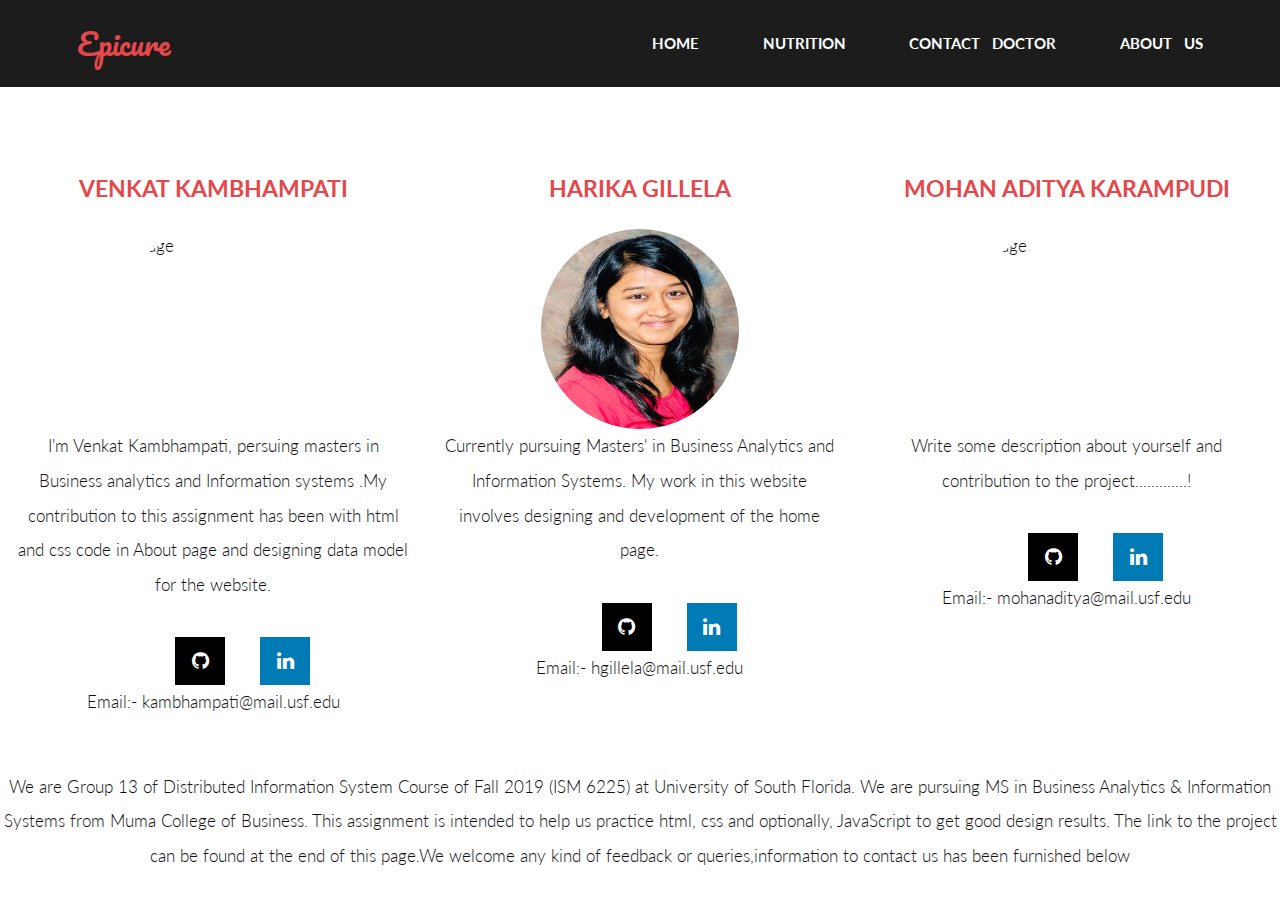
==== commit 5462943f: "Update Aboutus.html" ====
--- a/Aboutus.html
+++ b/Aboutus.html
@@ -122,10 +122,11 @@
       <div class="line">
        <br>
        <br>
-        <h3 align="center"> Harika Yadav Gillela</h3>
+        <h3 align="center"> Harika Gillela</h3>
         <img class="aboutimage" src="images/harika.jpg" alt="Image" height="200" width="140" />
         <p align="center" class="para">
-          Write some description about yourself and contribution to the project.............!
+           Currently pursuing Masters' in Business Analytics and Information Systems. My work in this website 
+                involves designing and development of the home page.
         </p>
       <a href="https://github.com/hp1318" class="fa fa-github" target="_blank"></a>
       <a href="https://www.linkedin.com/in/harikagillela" class="fa fa-linkedin" target="_blank"></a>
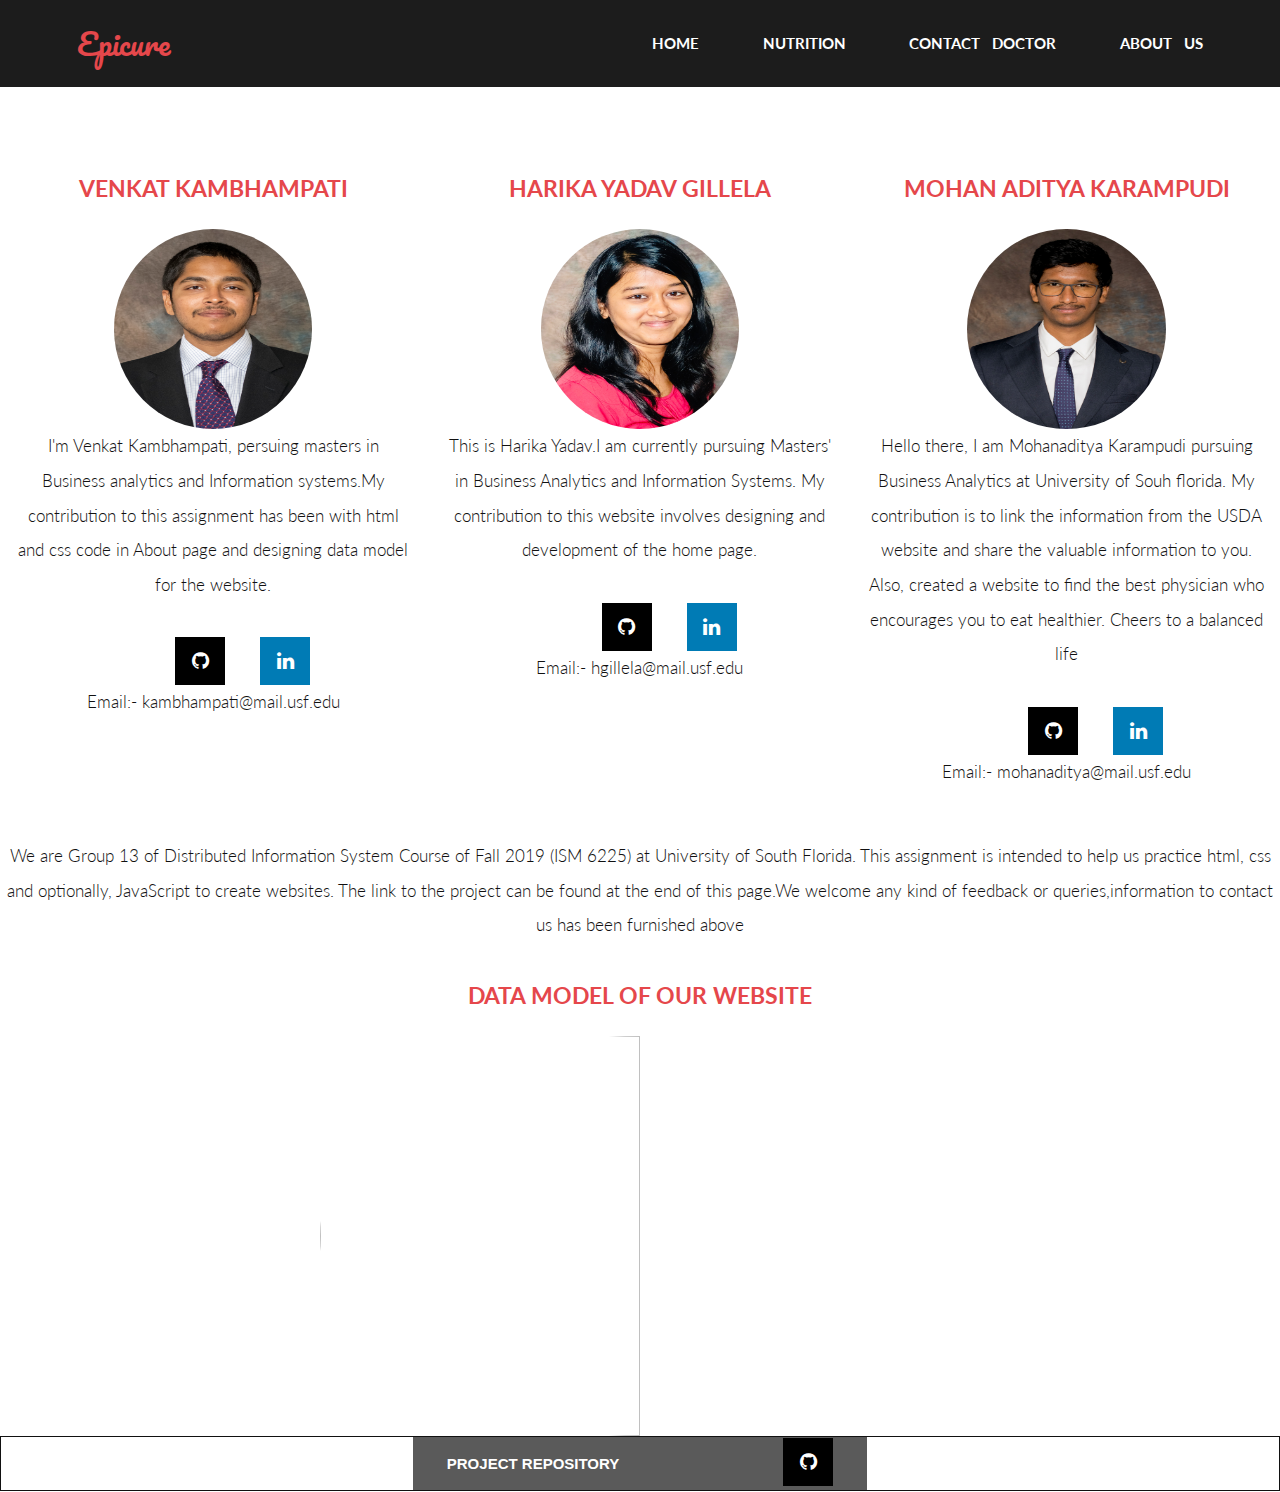
==== commit 848b730f: "Add files via upload" ====
--- a/Aboutus.html
+++ b/Aboutus.html
@@ -29,6 +29,13 @@
   text-align: center;
   padding: 14px 16px;
   text-decoration: none;
+}
+.button
+{
+  width: 150px;
+  text-align: center;
+  margin:0 auto;
+
 }
 
 /* Change color on hover */
@@ -110,7 +117,7 @@
         <img class="aboutimage" src="images/vijay.jpg" alt="Image" height="200" width="140" />
         <p align="center" class="para">
           I'm Venkat Kambhampati, persuing masters in Business analytics and
-          Information systems .My contribution to this
+          Information systems.My contribution to this
           assignment has been with html and css code in About page and designing data model for the website.
         </p>
        <a href="https://github.com/vvrkrishna" class="fa fa-github" target="_blank"></a>
@@ -122,10 +129,10 @@
       <div class="line">
        <br>
        <br>
-        <h3 align="center"> Harika Gillela</h3>
+        <h3 align="center"> Harika Yadav Gillela</h3>
         <img class="aboutimage" src="images/harika.jpg" alt="Image" height="200" width="140" />
         <p align="center" class="para">
-           Currently pursuing Masters' in Business Analytics and Information Systems. My work in this website 
+         This is Harika Yadav.I am currently pursuing Masters' in Business Analytics and Information Systems. My contribution to this website 
                 involves designing and development of the home page.
         </p>
       <a href="https://github.com/hp1318" class="fa fa-github" target="_blank"></a>
@@ -140,7 +147,7 @@
         <h3 align="center"> Mohan Aditya Karampudi</h3>
         <img class="aboutimage" src="images/aditya.jpg" alt="Image" height="200" width="140" />
         <p align="center" class="para">
-           Write some description about yourself and contribution to the project.............!
+           Hello there, I am Mohanaditya Karampudi pursuing Business Analytics at University of Souh florida. My contribution is to link the information from the USDA website and share the valuable information to you. Also, created a website to find the best physician who encourages you to eat healthier. Cheers to a balanced life
         </p>
        <a href="https://github.com/aditya-karampudi" class="fa fa-github" target="_blank"></a>
        <a href="https://www.linkedin.com/in/mohanaditya-karampudi" class="fa fa-linkedin" target="_blank"></a>
@@ -149,7 +156,12 @@
         </p>
       </div>
     </div>
-<p align="center">We are Group 13 of Distributed Information System Course of Fall 2019 (ISM 6225) at University of South Florida. We are pursuing MS in Business Analytics & Information Systems from Muma College of Business. This assignment is intended to help us practice html, css and optionally, JavaScript to get good design results. The link to the project can be found at the end of this page.We welcome any kind of feedback or queries,information to contact us has been furnished below</p>
+<p align="center">We are Group 13 of Distributed Information System Course of Fall 2019 (ISM 6225) at University of South Florida. This assignment is intended to help us practice html, css and optionally, JavaScript to create websites. The link to the project can be found at the end of this page.We welcome any kind of feedback or queries,information to contact us has been furnished above</p>
+<h3 align="center">Data Model of our Website</h3>
+<img  src="images/DataModel.png" width="460" height="400"/>
+<div style="text-align: center; border: 1px solid">
+<button style="font-size:15px">Project Repository <a href="https://github.com/vvrkrishna/DIS-Assignment-Website" class="fa fa-github" target="_blank"></a></button>
+</div>
   </body>
 </html>
 
--- a/assets/css/main.css
+++ b/assets/css/main.css
@@ -1,6 +1,11 @@
 @import url(font-awesome.min.css);
 @import url("https://fonts.googleapis.com/css?family=Lato:300,400,700|Pacifico");
 
+/*
+	Introspect by TEMPLATED
+	templated.co @templatedco
+	Released for free under the Creative Commons Attribution 3.0 license (templated.co/license)
+*/
 
 /* Reset */
 
@@ -50,6 +55,60 @@
 		-webkit-box-sizing: border-box;
 		box-sizing: border-box;
 	}
+
+/*search model -------------------------------------------------------------------------------------------------------------*/
+	@import url(https://fonts.googleapis.com/css?family=Open+Sans);
+
+	body{
+	  background: #f2f2f2;
+	  font-family: 'Open Sans', sans-serif;
+	}
+
+	.search {
+	  width: 100%;
+	  position: relative;
+	  display: flex;
+	}
+
+	.searchTerm {
+	  width: 100%;
+	  border: 18px solid #00B4CC;
+	  border-right: none;
+	  padding: 55px;
+	  height: 88px;
+	  border-radius: 5px 0 0 5px;
+	  outline: none;
+	  color: #9DBFAF;
+	}
+
+	.searchTerm:focus{
+	  color: #00B4CC;
+	}
+
+	.searchButton {
+	  width: 55px;
+	  height: 47px;
+	  border: 1px solid #00B4CC;
+	  background: #00B4CC;
+	  text-align: center;
+	  color: #fff;
+	  border-radius: 0 8px 5px 0;
+	  cursor: pointer;
+	  font-size: 20px;
+	}
+
+	/*Resize the wrap to see the search bar change!*/
+	.wrap{
+	  width: 30%;
+	  position: absolute;
+	  top: 56.5%;
+	  left: 20%;
+	  transform: translate(50%, 50%);
+	} 	
+/* -----------------------------------------------------------------------------*/
+
+
+
 
 /* Containers */
 
@@ -1112,6 +1171,8 @@
 		}
 
 	}
+
+
 
 	@media screen and (max-width: 736px) {
 
@@ -3360,7 +3421,7 @@
 		color: #f2a3a5;
 		padding: 13em 0 11em 0;
 		background-color: #0c0c0c;
-		background-image: url("../../images/fruits-vegetables_medium.jpg");
+		background-image: url("../../images/banner.jpg");
 		background-size: cover;
 		background-repeat: no-repeat;
 		background-position: 15% left;
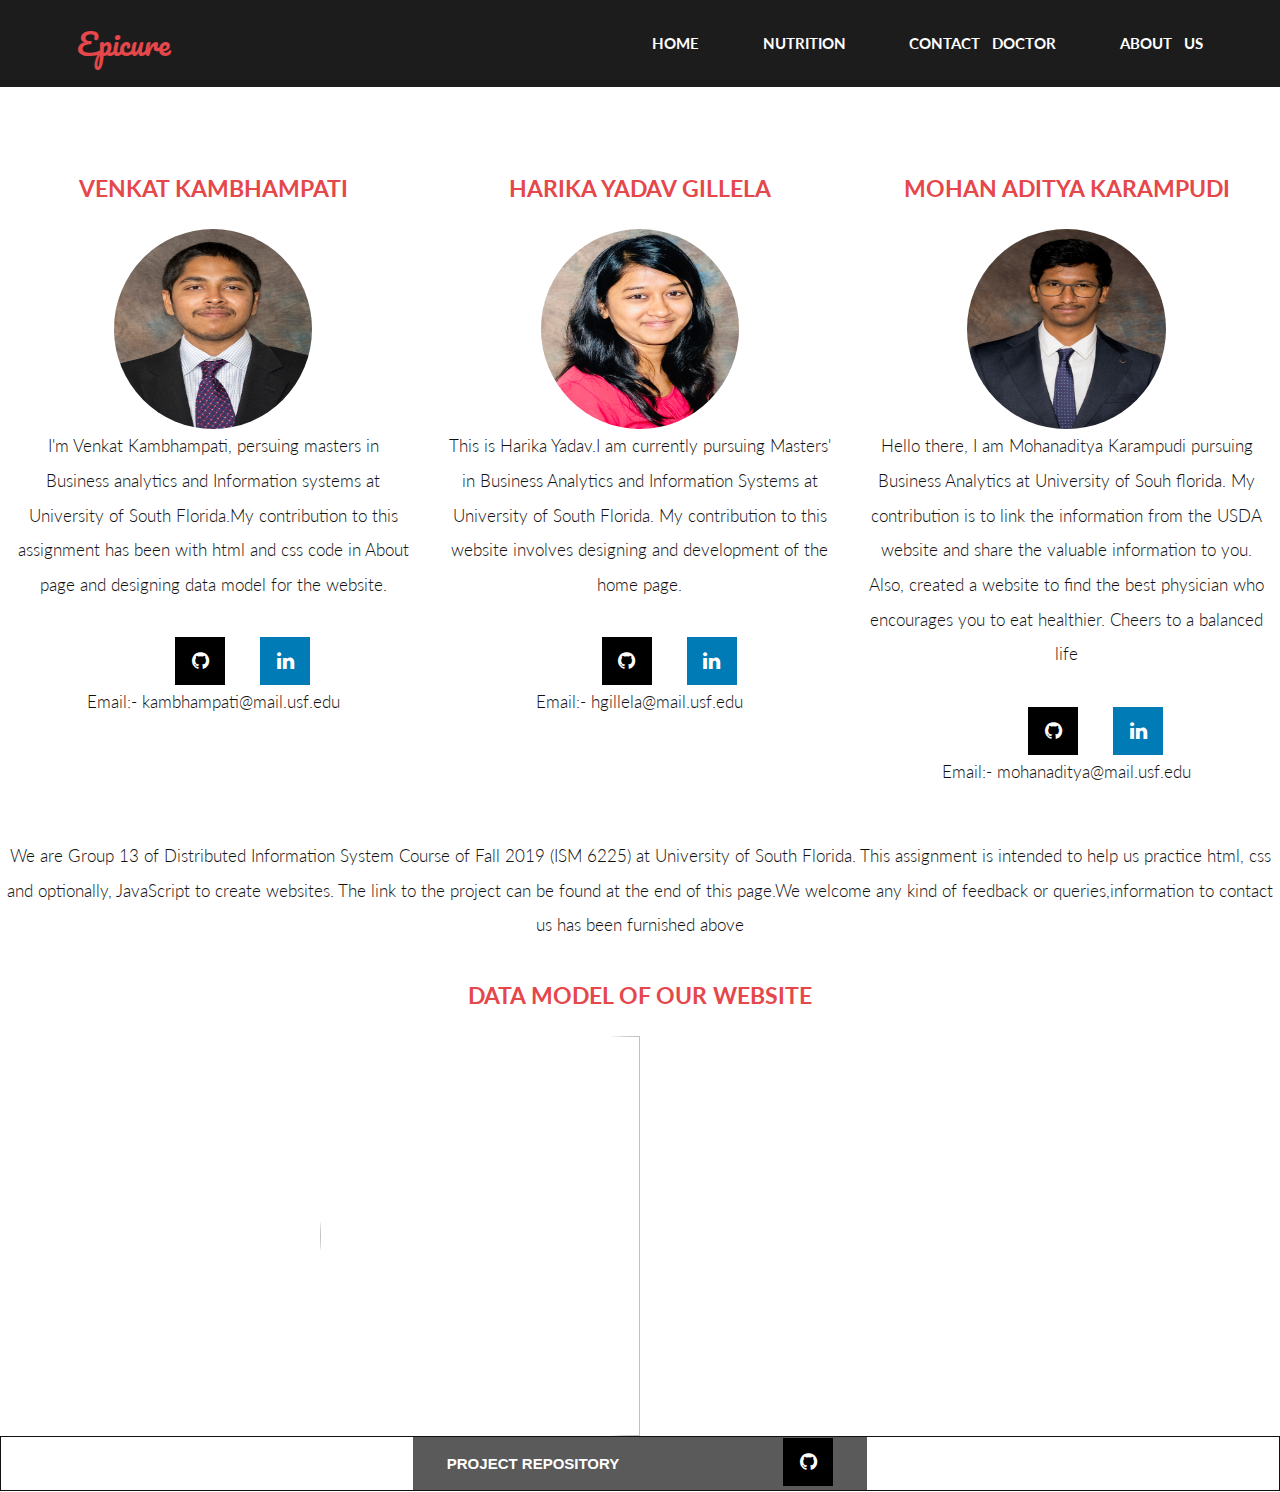
==== commit af36453c: "Add files via upload" ====
--- a/Aboutus.html
+++ b/Aboutus.html
@@ -117,7 +117,7 @@
         <img class="aboutimage" src="images/vijay.jpg" alt="Image" height="200" width="140" />
         <p align="center" class="para">
           I'm Venkat Kambhampati, persuing masters in Business analytics and
-          Information systems.My contribution to this
+          Information systems at University of South Florida.My contribution to this
           assignment has been with html and css code in About page and designing data model for the website.
         </p>
        <a href="https://github.com/vvrkrishna" class="fa fa-github" target="_blank"></a>
@@ -132,7 +132,7 @@
         <h3 align="center"> Harika Yadav Gillela</h3>
         <img class="aboutimage" src="images/harika.jpg" alt="Image" height="200" width="140" />
         <p align="center" class="para">
-         This is Harika Yadav.I am currently pursuing Masters' in Business Analytics and Information Systems. My contribution to this website 
+         This is Harika Yadav.I am currently pursuing Masters' in Business Analytics and Information Systems at University of South Florida. My contribution to this website 
                 involves designing and development of the home page.
         </p>
       <a href="https://github.com/hp1318" class="fa fa-github" target="_blank"></a>
